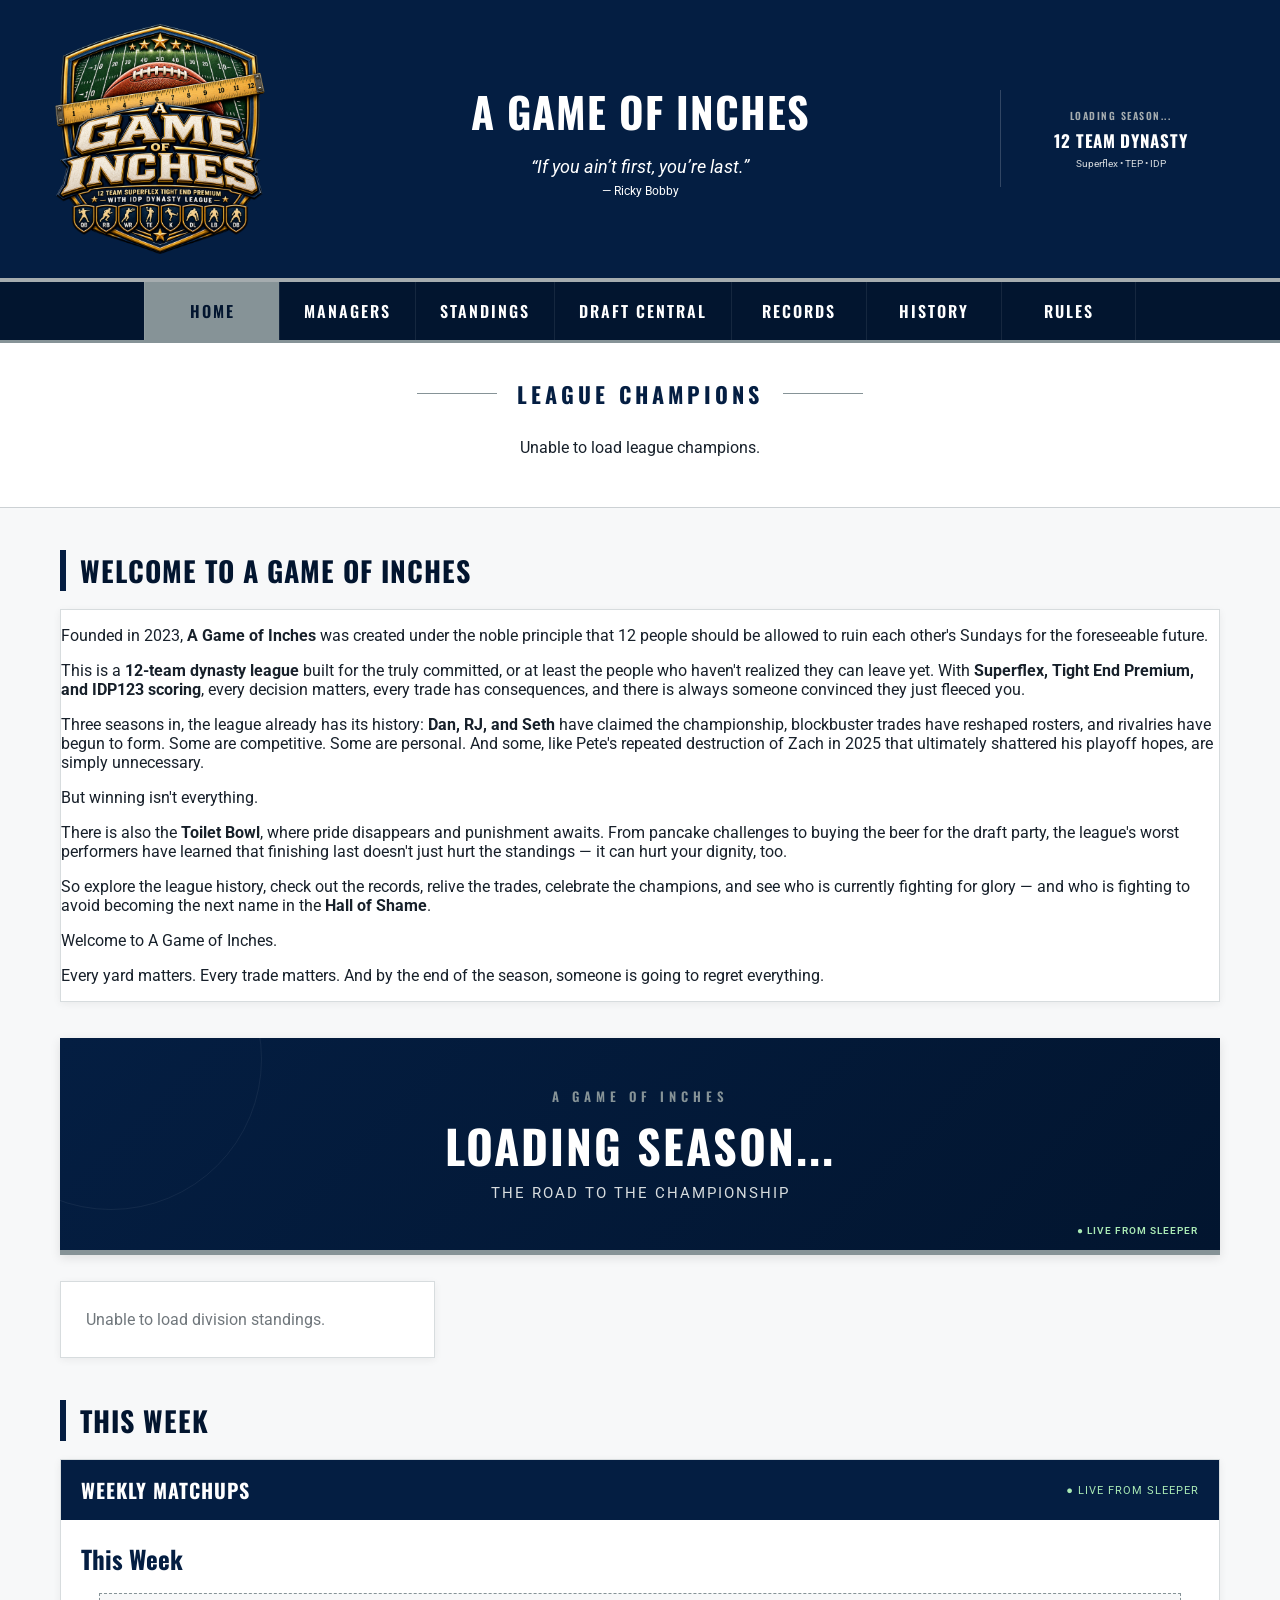
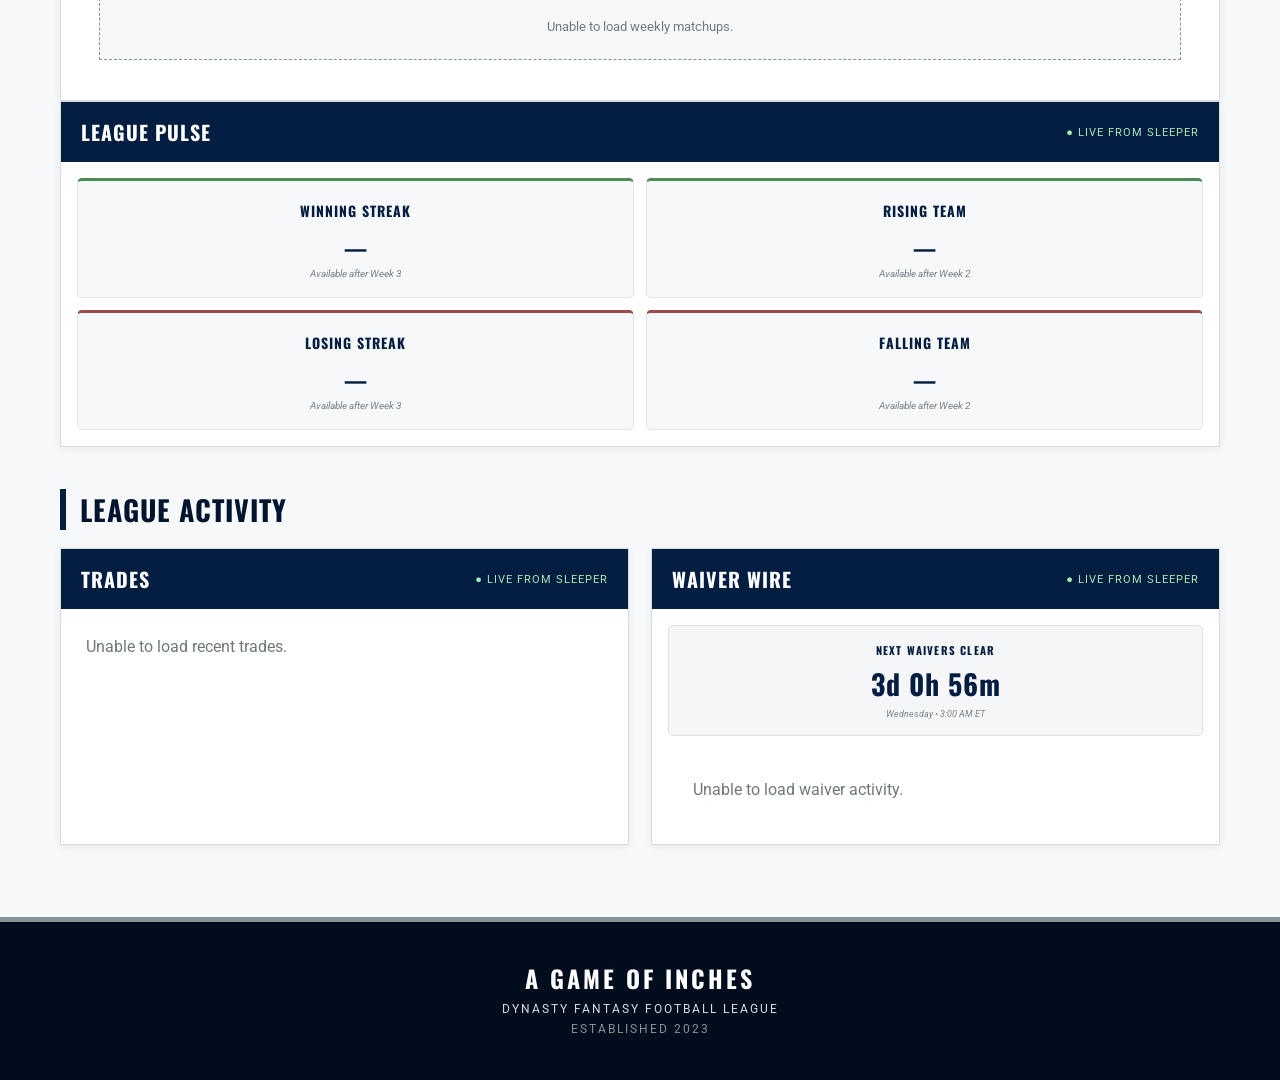
==== index.html @ 54d6c800 "Refactor mobile collapsible sections to cards Updated mobile collapsible sections to cards and adjus" ====
<!DOCTYPE html>
<html lang="en">

<head>
    <meta charset="UTF-8">
    <meta name="viewport" content="width=device-width, initial-scale=1.0">

    <title>A Game of Inches | Dynasty Fantasy Football</title>

<link rel="stylesheet" href="style.css?v=20260828">

<style>
/* ======================================================
   HOME — MOBILE COLLAPSIBLE CARDS
====================================================== */

.card-header-actions {
    display: flex;
    align-items: center;
    gap: 10px;
}

.mobile-card-collapse-button {
    display: none;
}


/* ======================================================
   MOBILE
====================================================== */

@media (max-width: 700px) {

    .mobile-content-collapsed {
        display: none !important;
    }


    .mobile-card-collapse-button {
        display: inline-flex;

        align-items: center;
        justify-content: center;

        width: 28px;
        height: 28px;

        padding: 0;

        flex-shrink: 0;

        background:
            rgba(
                255,
                255,
                255,
                .10
            );

        border:
            1px solid
            rgba(
                255,
                255,
                255,
                .25
            );

        border-radius: 3px;

        color: white;

        font-size: 10px;

        cursor: pointer;
    }


    .card-header-actions {
        gap: 7px;
    }


    .collapsible-card-header {
        gap: 8px;
    }

}
</style>

</head>

<body>

<!-- ======================================================
     LEAGUE HEADER
====================================================== -->

<header class="home-header">

    <div class="home-header-logo">

        <img
            src="images/agoi-logo.png"
            alt="A Game of Inches League Logo"
            class="home-logo"
        >

    </div>


    <div class="home-header-center">

        <h1>
            A Game of Inches
        </h1>

        <p class="home-quote">
            “If you ain’t first, you’re last.”
        </p>

        <span class="home-quote-source">
            — Ricky Bobby
        </span>

    </div>


    <div class="home-header-info">

        <span
            id="home-season-label"
            class="home-season-label"
        >
            Loading Season...
        </span>

        <strong>
            12 Team Dynasty
        </strong>

        <small>
            Superflex • TEP • IDP
        </small>

    </div>

</header>


<!-- ======================================================
     MAIN NAVIGATION
====================================================== -->

<nav class="main-nav">

    <a href="/" class="active">
        Home
    </a>

    <a href="/managers">
        Managers
    </a>

    <a href="/standings">
        Standings
    </a>

    <a href="/draft">
        Draft Central
    </a>

    <a href="/records">
        Records
    </a>

    <a href="/history">
        History
    </a>

    <a href="/rules">
        Rules
    </a>

</nav>


<!-- ======================================================
     CHAMPIONSHIP BANNERS
====================================================== -->

<section class="champions-section">

    <div class="champions-heading">

        <span class="champion-line"></span>

        <h2>
            League Champions
        </h2>

        <span class="champion-line"></span>

    </div>


    <div
        id="home-champion-banners"
        class="champion-banners"
    >

        <div class="champions-loading">
            Loading League Champions...
        </div>

    </div>

</section>


<!-- ======================================================
     MAIN CONTENT
====================================================== -->

<main>


    <!-- ==================================================
         WELCOME
    =================================================== -->

    <section class="welcome-section">

        <h2 class="section-title">
            Welcome to A Game of Inches
        </h2>

        <div class="card welcome-card">

            <p>
                Founded in 2023, <strong>A Game of Inches</strong> was created
                under the noble principle that 12 people should be allowed to
                ruin each other's Sundays for the foreseeable future.
            </p>

            <p>
                This is a <strong>12-team dynasty league</strong> built for the
                truly committed, or at least the people who haven't realized
                they can leave yet. With <strong>Superflex, Tight End Premium,
                and IDP123 scoring</strong>, every decision matters, every trade
                has consequences, and there is always someone convinced they
                just fleeced you.
            </p>

            <p>
                Three seasons in, the league already has its history:
                <strong>Dan, RJ, and Seth</strong> have claimed the championship,
                blockbuster trades have reshaped rosters, and rivalries have
                begun to form. Some are competitive. Some are personal. And
                some, like Pete's repeated destruction of Zach in 2025 that
                ultimately shattered his playoff hopes, are simply unnecessary.
            </p>

            <p>
                But winning isn't everything.
            </p>

            <p>
                There is also the <strong>Toilet Bowl</strong>, where pride
                disappears and punishment awaits. From pancake challenges to
                buying the beer for the draft party, the league's worst
                performers have learned that finishing last doesn't just hurt
                the standings — it can hurt your dignity, too.
            </p>

            <p>
                So explore the league history, check out the records, relive the
                trades, celebrate the champions, and see who is currently
                fighting for glory — and who is fighting to avoid becoming the
                next name in the <strong>Hall of Shame</strong>.
            </p>

            <p class="welcome-closing">
                Welcome to A Game of Inches.
            </p>

            <p class="welcome-tagline">
                Every yard matters. Every trade matters. And by the end of the
                season, someone is going to regret everything.
            </p>

        </div>

    </section>


    <!-- ==================================================
         CURRENT SEASON
    =================================================== -->

<section class="season-hero">

    <p class="season-label">
        A Game of Inches
    </p>

    <h2 id="season-hero-title">
        Loading Season...
    </h2>

    <p class="season-subtitle">
        The Road to the Championship
    </p>

    <span class="season-live-indicator">
        ● LIVE FROM SLEEPER
    </span>

</section>


    <!-- ==================================================
         ROAD TO THE CHAMPIONSHIP
    =================================================== -->

<section class="road-to-championship">


        <div
            id="home-division-standings"
            class="home-division-grid"
        >

            <div class="card">

                <p class="placeholder-text">
                    Loading division standings...
                </p>

            </div>

        </div>

    </section>


    <!-- ==================================================
         THIS WEEK
    =================================================== -->

    <section class="home-this-week">

        <h2 class="section-title">
            This Week
        </h2>


        <div class="this-week-layout">


            <!-- ==========================================
                 WEEKLY MATCHUPS
            =========================================== -->

            <div class="card this-week-matchups-card">

                <div class="card-header collapsible-card-header">

                    <h3>
                        Weekly Matchups
                    </h3>


                    <div class="card-header-actions">

                        <span class="live-indicator">
                            ● LIVE FROM SLEEPER
                        </span>

                        <button
                            type="button"
                            class="mobile-card-collapse-button"
                            data-collapse-target="weekly-matchups-content"
                            aria-expanded="true"
                            aria-label="Collapse Weekly Matchups"
                        >
                            ▲
                        </button>

                    </div>

                </div>


                <div
                    id="weekly-matchups-content"
                    class="mobile-collapsible-content"
                >

                    <div
                        id="home-week-number"
                        class="week-number"
                    >
                        Loading Week...
                    </div>


                    <div
                        id="home-matchups"
                        class="home-matchups"
                    >
                        Loading matchups...
                    </div>

                </div>

            </div>


            <!-- ==========================================
                 LEAGUE PULSE
            =========================================== -->

            <aside class="card league-pulse-card">

                <div class="card-header collapsible-card-header">

                    <h3>
                        League Pulse
                    </h3>


                    <div class="card-header-actions">

                        <span class="live-indicator">
                            ● LIVE FROM SLEEPER
                        </span>

                        <button
                            type="button"
                            class="mobile-card-collapse-button"
                            data-collapse-target="league-pulse-content"
                            aria-expanded="true"
                            aria-label="Collapse League Pulse"
                        >
                            ▲
                        </button>

                    </div>

                </div>


                <div
                    id="league-pulse-content"
                    class="mobile-collapsible-content"
                >

                    <div
                        id="home-league-pulse"
                        class="league-pulse-grid"
                    >

                        <!-- WINNING STREAK -->

                        <div class="league-pulse-item pulse-winning">

                            <span class="league-pulse-label">
                                Winning Streak
                            </span>

                            <strong class="league-pulse-value">
                                —
                            </strong>

                            <span class="league-pulse-detail">
                                Available after Week 3
                            </span>

                        </div>


                        <!-- RISING TEAM -->

                        <div class="league-pulse-item pulse-rising">

                            <span class="league-pulse-label">
                                Rising Team
                            </span>

                            <strong class="league-pulse-value">
                                —
                            </strong>

                            <span class="league-pulse-detail">
                                Available after Week 2
                            </span>

                        </div>


                        <!-- LOSING STREAK -->

                        <div class="league-pulse-item pulse-losing">

                            <span class="league-pulse-label">
                                Losing Streak
                            </span>

                            <strong class="league-pulse-value">
                                —
                            </strong>

                            <span class="league-pulse-detail">
                                Available after Week 3
                            </span>

                        </div>


                        <!-- FALLING TEAM -->

                        <div class="league-pulse-item pulse-falling">

                            <span class="league-pulse-label">
                                Falling Team
                            </span>

                            <strong class="league-pulse-value">
                                —
                            </strong>

                            <span class="league-pulse-detail">
                                Available after Week 2
                            </span>

                        </div>

                    </div>

                </div>

            </aside>

        </div>

    </section>


    <!-- ==================================================
         LEAGUE ACTIVITY
    =================================================== -->

    <section class="league-activity-section">

        <h2 class="section-title">
            League Activity
        </h2>


        <div class="grid">


            <!-- ==========================================
                 TRADES
            =========================================== -->

            <div class="card league-activity-card">

                <div class="card-header collapsible-card-header">

                    <h3>
                        Trades
                    </h3>


                    <div class="card-header-actions">

                        <span class="live-indicator">
                            ● LIVE FROM SLEEPER
                        </span>

                        <button
                            type="button"
                            class="mobile-card-collapse-button"
                            data-collapse-target="trades-content"
                            aria-expanded="true"
                            aria-label="Collapse Trades"
                        >
                            ▲
                        </button>

                    </div>

                </div>


                <div
                    id="trades-content"
                    class="mobile-collapsible-content"
                >

                    <div
                        id="home-trades"
                        class="home-transactions"
                    >

                        <p class="placeholder-text">
                            Loading recent trades...
                        </p>

                    </div>

                </div>

            </div>


            <!-- ==========================================
                 WAIVER WIRE
            =========================================== -->

            <div class="card league-activity-card">

                <div class="card-header collapsible-card-header">

                    <h3>
                        Waiver Wire
                    </h3>


                    <div class="card-header-actions">

                        <span class="live-indicator">
                            ● LIVE FROM SLEEPER
                        </span>

                        <button
                            type="button"
                            class="mobile-card-collapse-button"
                            data-collapse-target="waivers-content"
                            aria-expanded="true"
                            aria-label="Collapse Waivers"
                        >
                            ▲
                        </button>

                    </div>

                </div>


                <div
                    id="waivers-content"
                    class="mobile-collapsible-content"
                >

                    <!-- NEXT WAIVER COUNTDOWN -->

                    <div class="waiver-countdown">

                        <span class="waiver-countdown-label">
                            Next Waivers Clear
                        </span>

                        <strong
                            id="home-waiver-countdown"
                            class="waiver-countdown-time"
                        >
                            Calculating...
                        </strong>

                        <span class="waiver-countdown-schedule">
                            Wednesday • 3:00 AM ET
                        </span>

                    </div>


                    <!-- WAIVER / FREE AGENT ACTIVITY -->

                    <div
                        id="home-waivers"
                        class="home-transactions"
                    >

                        <p class="placeholder-text">
                            Loading recent waiver activity...
                        </p>

                    </div>

                </div>

            </div>

        </div>

    </section>
    
</main>


<!-- ======================================================
     FOOTER
====================================================== -->

<footer>

    <div class="footer-logo">
        A Game of Inches
    </div>

    <p>
        Dynasty Fantasy Football League
    </p>

    <p class="footer-season">
        Established 2023
    </p>

</footer>


<script src="league-data.js"></script>
<script src="script.js"></script>

<script>

document.addEventListener(
    'DOMContentLoaded',
    () => {

        const collapseButtons =
            document.querySelectorAll(
                '.mobile-card-collapse-button[data-collapse-target]'
            );


        collapseButtons.forEach(
            button => {

                button.addEventListener(
                    'click',
                    () => {

                        const targetId =
                            button.getAttribute(
                                'data-collapse-target'
                            );


                        const target =
                            document.getElementById(
                                targetId
                            );


                        if (
                            !target
                        ) {
                            return;
                        }


                        const isCollapsed =
                            target.classList.toggle(
                                'mobile-content-collapsed'
                            );


                        button.setAttribute(
                            'aria-expanded',
                            String(
                                !isCollapsed
                            )
                        );


                        button.textContent =
                            isCollapsed
                                ? '▼'
                                : '▲';


                        const expandedLabel =
                            button.getAttribute(
                                'aria-label'
                            );


                        if (
                            expandedLabel
                        ) {

                            const sectionName =
                                expandedLabel
                                    .replace(
                                        'Collapse ',
                                        ''
                                    )
                                    .replace(
                                        'Expand ',
                                        ''
                                    );


                            button.setAttribute(
                                'aria-label',
                                isCollapsed
                                    ? `Expand ${sectionName}`
                                    : `Collapse ${sectionName}`
                            );

                        }

                    }
                );

            }
        );

    }
);

</script>


</body>

</html>
---- style.css ----
@import url('https://fonts.googleapis.com/css2?family=Oswald:wght@400;500;600;700&family=Roboto:wght@400;500;700&display=swap');


/* ======================================================
   COLORS
====================================================== */

:root {

    --navy: #041E42;
    --dark-navy: #02152F;
    --deep-navy: #010D1D;

    --silver: #869397;
    --light-silver: #D7DCDE;

    --white: #FFFFFF;
    --off-white: #F7F8F9;

    --light-gray: #EEF0F2;
    --medium-gray: #CCD1D4;

    --text: #17202A;

}
/* ======================================================
   INTERNAL PAGE HEADER
====================================================== */

.page-header {

    background:
        linear-gradient(
            rgba(2, 21, 47, .97),
            rgba(4, 30, 66, .97)
        );

    color: white;

    text-align: center;

    padding: 30px 20px 26px;

    border-bottom:
        4px solid
        var(--silver);

}


.site-name {

    color: white;

    text-decoration: none;

    font-family: 'Oswald', sans-serif;

    font-size: 34px;

    font-weight: 700;

    letter-spacing: 3px;

    text-transform: uppercase;

}


.page-header p {

    margin: 5px 0 0;

    color: var(--light-silver);

    font-family: 'Oswald', sans-serif;

    font-size: 12px;

    letter-spacing: 4px;

    text-transform: uppercase;

}


/* ======================================================
   ACTIVE NAVIGATION
====================================================== */

.main-nav a.active {

    background: var(--silver);

    color: var(--dark-navy);

}


/* ======================================================
   PAGE TITLE
====================================================== */

.page-title {

    margin-bottom: 38px;

    padding: 40px;

    background: var(--navy);

    color: white;

    border-bottom:
        5px solid
        var(--silver);

}


.page-kicker {

    margin: 0 0 4px;

    color: var(--silver);

    font-family: 'Oswald', sans-serif;

    font-size: 12px;

    font-weight: 600;

    letter-spacing: 4px;

    text-transform: uppercase;

}


.page-title h1 {

    margin: 0;

    font-family: 'Oswald', sans-serif;

    font-size: 43px;

    letter-spacing: 2px;

    text-transform: uppercase;

}


.page-title > p:last-child {

    max-width: 720px;

    margin: 12px 0 0;

    color: var(--light-silver);

    line-height: 1.7;

}


/* ======================================================
   MANAGERS
====================================================== */

.managers-heading {

    display: flex;

    align-items: center;

    justify-content: space-between;

    gap: 20px;

}


.managers-live {

    padding: 7px 10px;

    background: var(--navy);

    color: #A9E9B4;

}


.managers-grid {

    display: grid;

    grid-template-columns:
        repeat(3, minmax(0, 1fr));

    gap: 22px;

}


.manager-card {

    overflow: hidden;

    background: white;

    border:
        1px solid
        var(--light-silver);

    border-top:
        5px solid
        var(--navy);

    box-shadow:
        0 3px 10px
        rgba(0,0,0,.08);

}


.manager-card-top {

    display: flex;

    align-items: center;

    gap: 16px;

    min-height: 115px;

    padding: 20px;

}


.manager-avatar {

    width: 72px;

    height: 72px;

    flex-shrink: 0;

    border-radius: 50%;

    border:
        3px solid
        var(--light-silver);

    object-fit: cover;

    background: var(--light-gray);

}


.manager-avatar-placeholder {

    display: flex;

    align-items: center;

    justify-content: center;

    background: var(--navy);

    color: white;

    font-family: 'Oswald', sans-serif;

    font-size: 27px;

    font-weight: 700;

}


.manager-identity {

    min-width: 0;

}


.manager-number {

    color: var(--silver);

    font-family: 'Oswald', sans-serif;

    font-size: 10px;

    font-weight: 600;

    letter-spacing: 2px;

}


.manager-identity h2 {

    margin: 4px 0;

    color: var(--navy);

    font-family: 'Oswald', sans-serif;

    font-size: 21px;

    line-height: 1.15;

    text-transform: uppercase;

}


.manager-identity p {

    margin: 0;

    color: #697178;

    font-size: 12px;

}


.manager-division {

    padding: 9px 20px;

    background: var(--light-gray);

    border-top:
        1px solid
        var(--light-silver);

    border-bottom:
        1px solid
        var(--light-silver);

    color: var(--navy);

    font-family: 'Oswald', sans-serif;

    font-size: 11px;

    font-weight: 600;

    letter-spacing: 1px;

    text-transform: uppercase;

}


/* ======================================================
   TROPHY CASE
====================================================== */

.trophy-case {

    min-height: 85px;

    padding: 14px 16px 18px;

    background: var(--dark-navy);

    color: white;

}


.trophy-case-title {

    margin-bottom: 12px;

    color: var(--light-silver);

    font-family: 'Oswald', sans-serif;

    font-size: 11px;

    font-weight: 600;

    letter-spacing: 2px;

    text-transform: uppercase;

}


/* ======================================================
   TROPHY BADGE LAYOUT
====================================================== */

.trophy-case-grid {

    display: flex;

    flex-wrap: wrap;

    align-items: flex-start;

    gap: 8px;

}


/* ======================================================
   SHARED TROPHY BANNER
====================================================== */

.trophy-badge {

    position: relative;

    min-width: 105px;

    height: 34px;

    display: inline-flex;

    align-items: center;

    justify-content: center;

    gap: 6px;

    padding: 0 14px 4px;

    font-family: 'Oswald', sans-serif;

    font-size: 13px;

    font-weight: 700;

    letter-spacing: .5px;

    text-transform: uppercase;

    clip-path: polygon(
        0 0,
        100% 0,
        100% 78%,
        50% 100%,
        0 78%
    );

    box-shadow:
        0 2px 4px
        rgba(0,0,0,.30);

}


/* ======================================================
   LEAGUE CHAMPIONSHIP — GOLD
====================================================== */

.championship-badge {

    background:
        linear-gradient(
            180deg,
            #E2B64F 0%,
            #C9972B 50%,
            #9B6D16 100%
        );

    border-top:
        2px solid
        #F4D477;

    color: var(--dark-navy);

    text-shadow:
        0 1px 0
        rgba(255,255,255,.25);

}


.championship-badge .trophy-icon {

    font-size: 14px;

}


/* ======================================================
   DIVISION CHAMPIONSHIP — SILVER
====================================================== */

.division-badge {

    background:
        linear-gradient(
            180deg,
            #E1E4E6 0%,
            #B0B7BA 50%,
            #858C90 100%
        );

    border-top:
        2px solid
        #F5F6F7;

    color: var(--dark-navy);

    text-shadow:
        0 1px 0
        rgba(255,255,255,.45);

}


/* ======================================================
   TROPHY TEXT
====================================================== */

.trophy-text {

    position: relative;

    top: -1px;

}


/* ======================================================
   EMPTY TROPHY CASE
====================================================== */

.empty-trophy-case {

    width: 100%;

    padding: 10px;

    border:
        1px dashed
        rgba(255,255,255,.20);

    color: var(--silver);

    font-family: 'Oswald', sans-serif;

    font-size: 10px;

    letter-spacing: 1px;

    text-align: center;

    text-transform: uppercase;

}

    font-family: 'Oswald', sans-serif;

    font-size: 14px;

    text-transform: uppercase;

}


/* ======================================================
   MANAGER STATS
====================================================== */

.manager-stats {

    display: grid;

    grid-template-columns:
        repeat(2, 1fr);

}


.manager-stat {

    min-height: 68px;

    display: flex;

    flex-direction: column;

    justify-content: center;

    padding: 12px 16px;

    border-bottom:
        1px solid
        var(--light-silver);

}


.manager-stat:nth-child(odd) {

    border-right:
        1px solid
        var(--light-silver);

}


.manager-stat span {

    margin-bottom: 4px;

    color: #7A8288;

    font-family: 'Oswald', sans-serif;

    font-size: 9px;

    letter-spacing: 1px;

    text-transform: uppercase;

}


.manager-stat strong {

    color: var(--navy);

    font-family: 'Oswald', sans-serif;

    font-size: 17px;

}


/* ======================================================
   MANAGER RECORDS
====================================================== */

.manager-records {

    padding: 5px 16px 16px;

}


.manager-records > div {

    display: flex;

    justify-content: space-between;

    gap: 15px;

    padding: 11px 0;

    border-bottom:
        1px solid
        var(--light-silver);

}


.manager-records > div:last-child {

    border-bottom: none;

}


.manager-records span {

    color: #777F85;

    font-size: 10px;

    text-transform: uppercase;

}


.manager-records strong {

    color: var(--navy);

    font-family: 'Oswald', sans-serif;

    font-size: 11px;

    text-align: right;

}


/* ======================================================
   LOADING / FORMER MANAGERS
====================================================== */

.manager-loading {

    grid-column: 1 / -1;

    padding: 50px;

    background: white;

    border:
        1px solid
        var(--light-silver);

    text-align: center;

    color: var(--silver);

    font-family: 'Oswald', sans-serif;

    letter-spacing: 2px;

    text-transform: uppercase;

}


.manager-error {

    color: #8B2424;

}


.former-managers-section {

    margin-top: 50px;

}


.former-managers-card {

    padding: 25px;

}


.former-managers-card p {

    margin: 0;

    color: #697178;

}


/* ======================================================
   MANAGER TABLET
====================================================== */

@media (max-width: 1000px) {

    .managers-grid {

        grid-template-columns:
            repeat(2, minmax(0, 1fr));

    }

}


/* ======================================================
   MANAGER MOBILE
====================================================== */

@media (max-width: 650px) {

    .managers-grid {

        grid-template-columns: 1fr;

    }


    .managers-heading {

        align-items: flex-start;

        flex-direction: column;

        margin-bottom: 15px;

    }


    .page-title {

        padding: 30px 22px;

    }


    .page-title h1 {

        font-size: 34px;

    }

}

/* ======================================================
   GLOBAL
====================================================== */

* {
    box-sizing: border-box;
}

html {
    scroll-behavior: smooth;
}

body {

    margin: 0;

    font-family: 'Roboto', Arial, sans-serif;

    background: var(--off-white);

    color: var(--text);

}


/* ======================================================
   LEAGUE HEADER
====================================================== */

.league-header {

    background:
        linear-gradient(
            rgba(2, 21, 47, 0.96),
            rgba(4, 30, 66, 0.96)
        );

    color: var(--white);

    text-align: center;

    padding:

        55px
        20px
        42px;

    border-bottom:

        5px
        solid
        var(--silver);

}


.league-title h1 {

    margin: 0;

    font-family: 'Oswald', sans-serif;

    font-size: 58px;

    font-weight: 700;

    letter-spacing: 4px;

    text-transform: uppercase;

}


.league-title p {

    margin:

        6px
        0
        0;

    color: var(--light-silver);

    font-family: 'Oswald', sans-serif;

    font-size: 17px;

    letter-spacing: 5px;

    text-transform: uppercase;

}


/* ======================================================
   QUOTE
====================================================== */

.league-quote {

    max-width: 700px;

    margin:

        32px
        auto
        0;

    padding-top: 24px;

    border-top:

        1px
        solid
        rgba(255,255,255,.22);

}


.league-quote blockquote {

    margin: 0;

    font-family: Georgia, serif;

    font-size: 24px;

    font-style: italic;

    color: white;

}


.league-quote span {

    display: block;

    margin-top: 10px;

    color: var(--silver);

    font-family: 'Oswald', sans-serif;

    text-transform: uppercase;

    letter-spacing: 2px;

    font-size: 13px;

}


/* ======================================================
   CHAMPIONSHIP SECTION
====================================================== */

.champions-section {

    background: var(--white);

    text-align: center;

    padding:

        35px
        20px
        50px;

    border-bottom:

        1px
        solid
        var(--medium-gray);

}


.champions-heading {

    display: flex;

    align-items: center;

    justify-content: center;

    gap: 20px;

    margin-bottom: 28px;

}


.champions-heading h2 {

    margin: 0;

    font-family: 'Oswald', sans-serif;

    font-size: 22px;

    letter-spacing: 4px;

    text-transform: uppercase;

    color: var(--navy);

}


.champion-line {

    width: 80px;

    height: 1px;

    background: var(--silver);

}


/* ======================================================
   HOME — LEAGUE CHAMPION BANNERS
====================================================== */

.champion-banners {
    display: flex;
    justify-content: center;
    align-items: flex-start;
    flex-wrap: wrap;

    gap: 28px;
}


/* ======================================================
   BANNER
====================================================== */

.champion-banner {
    position: relative;

    width: 185px;
    min-height: 285px;

    display: flex;
    flex-direction: column;
    align-items: center;

    padding:
        22px
        18px
        48px;

    background:
        linear-gradient(
            180deg,
            var(--navy) 0%,
            var(--dark-navy) 100%
        );

    color: white;

    border-top:
        4px solid
        var(--silver);

    box-shadow:
        0
        5px
        14px
        rgba(0,0,0,.18);

    clip-path:
        polygon(
            0 0,
            100% 0,
            100% 82%,
            50% 100%,
            0 82%
        );
}


/* ======================================================
   YEAR
====================================================== */

.banner-year {
    margin-bottom: 5px;

    color: white;

    font-family:
        'Oswald',
        sans-serif;

    font-size: 29px;
    font-weight: 700;

    letter-spacing: 2px;
}


/* ======================================================
   LEAGUE CHAMPION LABEL
====================================================== */

.banner-champion {
    margin-bottom: 16px;

    color:
        rgba(
            255,
            255,
            255,
            .48
        );

    font-family:
        'Oswald',
        sans-serif;

    font-size: 9px;
    font-weight: 600;

    letter-spacing: 2px;

    text-transform: uppercase;
}


/* ======================================================
   OWNER
====================================================== */

.banner-owner {
    margin-bottom: 11px;

    color: white;

    font-family:
        'Oswald',
        sans-serif;

    font-size: 25px;
    font-weight: 700;

    letter-spacing: 1.5px;

    text-transform: uppercase;
}


/* ======================================================
   TEAM NAME
====================================================== */

.banner-team {
    min-height: 42px;

    display: flex;
    align-items: center;
    justify-content: center;

    margin-bottom: 10px;

    color: var(--light-silver);

    font-family:
        'Oswald',
        sans-serif;

    font-size: 15px;
    font-weight: 600;

    line-height: 1.15;

    text-align: center;
    text-transform: uppercase;
}


/* ======================================================
   RECORD
====================================================== */

.banner-record {
    margin-top: auto;

    color: white;

    font-family:
        'Oswald',
        sans-serif;

    font-size: 18px;
    font-weight: 600;

    letter-spacing: 1px;
}


/* ======================================================
   STAR
====================================================== */

.banner-trophy {
    margin-top: 12px;

    color: white;

    font-size: 26px;
}


/* ======================================================
   MOBILE
====================================================== */

@media (max-width: 700px) {

    .champion-banners {
        gap: 16px;
    }


    .champion-banner {
        width: 145px;
        min-height: 235px;

        padding:
            18px
            12px
            38px;
    }


    .banner-year {
        font-size: 24px;
    }


    .banner-owner {
        font-size: 20px;
    }


    .banner-team {
        font-size: 12px;
    }


    .banner-record {
        font-size: 15px;
    }


    .banner-trophy {
        font-size: 21px;
    }

}

/* ======================================================
   NAVIGATION
====================================================== */

.main-nav {

    position: sticky;

    top: 0;

    z-index: 100;

    display: flex;

    justify-content: center;

    background: var(--dark-navy);

    border-bottom:

        3px
        solid
        var(--silver);

}


.main-nav a {

    min-width: 135px;

    padding:

        17px
        24px;

    color: white;

    text-align: center;

    text-decoration: none;

    font-family: 'Oswald', sans-serif;

    font-size: 16px;

    font-weight: 600;

    letter-spacing: 2px;

    text-transform: uppercase;

    border-left:

        1px
        solid
        rgba(255,255,255,.08);

}


.main-nav a:last-child {

    border-right:

        1px
        solid
        rgba(255,255,255,.08);

}


.main-nav a:hover {

    background: var(--silver);

    color: var(--dark-navy);

}


/* ======================================================
   MAIN CONTAINER
====================================================== */

main {

    max-width: 1200px;

    margin:

        32px
        auto;

    padding:

        0
        20px
        40px;

}


/* ======================================================
   SEASON HERO
====================================================== */

.season-hero {

    position: relative;

    overflow: hidden;

    background:

        linear-gradient(
            135deg,
            var(--navy),
            var(--dark-navy)
        );

    color: white;

    text-align: center;

    padding:

        48px
        25px;

    border-bottom:

        5px
        solid
        var(--silver);

    box-shadow:

        0
        3px
        10px
        rgba(0,0,0,.10);

}


.season-hero::before {

    content: "";

    position: absolute;

    width: 300px;

    height: 300px;

    border:

        1px
        solid
        rgba(255,255,255,.06);

    border-radius: 50%;

    left: -100px;

    top: -130px;

}


.season-label {

    margin: 0;

    color: var(--silver);

    font-family: 'Oswald', sans-serif;

    font-size: 13px;

    font-weight: 600;

    letter-spacing: 5px;

    text-transform: uppercase;

}


.season-hero h2 {

    margin:

        5px
        0;

    font-family: 'Oswald', sans-serif;

    font-size: 46px;

    font-weight: 700;

    letter-spacing: 2px;

    text-transform: uppercase;

}


.season-subtitle {

    margin: 0;

    color: var(--light-silver);

    font-size: 15px;

    letter-spacing: 2px;

    text-transform: uppercase;

}


/* ======================================================
   SECTION TITLES
====================================================== */

.section-title {

    margin:

        42px
        0
        18px;

    padding-left: 14px;

    border-left:

        6px
        solid
        var(--navy);

    font-family: 'Oswald', sans-serif;

    font-size: 28px;

    font-weight: 700;

    letter-spacing: 1px;

    text-transform: uppercase;

    color: var(--dark-navy);

}


/* ======================================================
   GRIDS
====================================================== */

.grid {

    display: grid;

    grid-template-columns:

        repeat(2, minmax(0, 1fr));

    gap: 22px;

}


/* ======================================================
   STANDARD CARDS
====================================================== */

.card {

    background: white;

    border:

        1px
        solid
        var(--light-silver);

    box-shadow:

        0
        2px
        8px
        rgba(0,0,0,.06);

    overflow: hidden;

}


.card-header {

    min-height: 58px;

    display: flex;

    align-items: center;

    justify-content: space-between;

    padding:

        15px
        20px;

    background: var(--navy);

    color: white;

}


.card-header h3 {

    margin: 0;

    font-family: 'Oswald', sans-serif;

    font-size: 20px;

    letter-spacing: 1px;

    text-transform: uppercase;

}


.card > h3 {

    padding:

        18px
        20px
        0;

    font-family: 'Oswald', sans-serif;

    color: var(--navy);

    text-transform: uppercase;

}


/* ======================================================
   LIVE INDICATOR
====================================================== */

.live-indicator {

    font-size: 11px;

    letter-spacing: 1px;

    color: #A9E9B4;

}


/* ======================================================
   STANDINGS
====================================================== */

.standings {

    width: 100%;

    border-collapse: collapse;

}


.standings th {

    padding:

        11px
        12px;

    background: var(--light-gray);

    color: var(--dark-navy);

    text-align: left;

    font-family: 'Oswald', sans-serif;

    font-size: 12px;

    letter-spacing: 1px;

    text-transform: uppercase;

}


.standings th:not(:first-child),
.standings td:not(:first-child) {

    text-align: center;

}


.standings td {

    padding:

        11px
        12px;

    border-bottom:

        1px
        solid
        #E3E6E8;

    font-size: 13px;

}


.standings tbody tr:hover {

    background: #F4F6F7;

}


.standings tbody tr:last-child td {

    border-bottom: none;

}


.standings tbody td:first-child {

    font-weight: 600;

    color: var(--navy);

}


.sleeper-note {

    padding:

        11px
        16px;

    background: #F5F6F7;

    border-top:

        1px
        solid
        var(--light-silver);

    color: #70777C;

    font-size: 10px;

    letter-spacing: 1px;

    text-align: right;

    text-transform: uppercase;

}

/* ======================================================
   ROAD TO THE CHAMPIONSHIP
====================================================== */

.home-section-heading {
    display: flex;
    align-items: center;
    justify-content: space-between;

    gap: 20px;
}


/* ======================================================
   DIVISION GRID
====================================================== */

.home-division-grid {
    display: grid;

    grid-template-columns:
        repeat(3, minmax(0, 1fr));

    gap: 18px;
}


/* ======================================================
   DIVISION CARD
====================================================== */

.division-standings-card {
    min-width: 0;
}


.division-standings-card .card-header {
    min-height: 52px;

    padding:
        13px
        16px;
}


.division-standings-card .card-header h3 {
    font-size: 17px;

    letter-spacing: 1.5px;
}


/* ======================================================
   DIVISION TABLE
====================================================== */

.division-table-scroll {
    width: 100%;

    overflow-x: auto;
}


.division-standings-table {
    width: 100%;

    border-collapse: collapse;
}


.division-standings-table th {
    padding:
        9px
        8px;

    background:
        var(--light-gray);

    color:
        var(--dark-navy);

    font-family:
        'Oswald',
        sans-serif;

    font-size: 11px;
    font-weight: 600;

    letter-spacing: .6px;

    text-align: center;

    text-transform: uppercase;
}


.division-standings-table th:nth-child(2) {
    text-align: left;
}


.division-standings-table td {
    padding:
        10px
        8px;

    border-bottom:
        1px solid
        #E3E6E8;

    color:
        #39434A;

    font-size: 12px;

    text-align: center;
}


.division-standings-table td:nth-child(2) {
    text-align: left;
}


.division-standings-table tbody tr:last-child td {
    border-bottom: none;
}


.division-standings-table tbody tr:hover {
    background:
        #F4F6F7;
}


/* ======================================================
   DIVISION RANK
====================================================== */

.division-rank {
    width: 28px;

    color:
        var(--silver) !important;

    font-family:
        'Oswald',
        sans-serif;

    font-size: 14px !important;

    font-weight: 700;
}


/* ======================================================
   TEAM NAME
====================================================== */

.division-team-name {
    color:
        var(--navy) !important;

    font-family:
        'Oswald',
        sans-serif;

    font-size: 11px !important;

    font-weight: 700;

    line-height: 1.2;
}


/* ======================================================
   PLAYOFF BADGES
====================================================== */

.playoff-badge {
    display: inline-block;

    padding:
        5px
        7px;

    border-radius: 3px;

    font-family:
        'Oswald',
        sans-serif;

    font-size: 9px;

    font-weight: 700;

    letter-spacing: .4px;

    line-height: 1.2;

    text-transform: uppercase;

    white-space: nowrap;
}


.playoff-bye {
    background:
        var(--navy);

    color:
        white;
}


.playoff-division {
    background:
        #DDE6F2;

    color:
        var(--navy);
}


.playoff-wildcard {
    background:
        #E7ECEF;

    color:
        #4B555C;
}


.playoff-toilet {
    background:
        #EFE3E3;

    color:
        #7A3030;
}

.playoff-toilet-bye {
    background:
        #E6D7D7;

    color:
        #6E2525;

    border:
        1px solid
        #C9A8A8;
}

/* ======================================================
   ROAD TO CHAMPIONSHIP — TABLET
====================================================== */

@media (max-width: 1000px) {

    .home-division-grid {
        grid-template-columns:
            1fr;
    }

}


/* ======================================================
   ROAD TO CHAMPIONSHIP — MOBILE
====================================================== */

@media (max-width: 650px) {

    .home-section-heading {
        align-items: flex-start;
        flex-direction: column;

        margin-bottom: 14px;
    }


    .division-standings-table th {
        font-size: 8px;
    }


    .division-standings-table td {
        font-size: 9px;
    }

}


/* ======================================================
   DIVISION OWNER / TEAM NAME
====================================================== */

.division-team-name {
    color: var(--navy) !important;

    font-family:
        'Oswald',
        sans-serif;

    line-height: 1.2;
}


.division-team-name strong {
    display: block;

    font-size: 15px;
    font-weight: 700;
}


.division-team-name span {
    display: block;

    margin-top: 4px;

    color: #777F85;

    font-family:
        'Roboto',
        sans-serif;

    font-size: 10px;
    font-weight: 400;
}

/* ======================================================
   WEEK / MATCHUPS
====================================================== */

.week-number {

    padding:

        20px
        20px
        8px;

    font-family: 'Oswald', sans-serif;

    font-size: 25px;

    font-weight: 700;

    color: var(--navy);

}


.matchup-placeholder {

    margin: 8px 20px 20px;

    padding: 25px;

    border:

        1px
        dashed
        var(--silver);

    background: var(--off-white);

    text-align: center;

    color: #737A80;

    font-size: 13px;

}


/* ======================================================
   PLACEHOLDER TEXT
====================================================== */

.placeholder-text {

    margin: 0;

    padding: 25px;

    color: #70777C;

    line-height: 1.6;

}


/* ======================================================
   RULES
====================================================== */

.feature-card {

    padding-bottom: 20px;

}


.feature-card p {

    padding:

        0
        20px;

    line-height: 1.7;

}


.coming-soon {

    display: inline-block;

    margin:

        5px
        20px;

    padding:

        7px
        11px;

    background: var(--light-gray);

    color: var(--navy);

    font-family: 'Oswald', sans-serif;

    font-size: 11px;

    letter-spacing: 1px;

    text-transform: uppercase;

}


/* ======================================================
   RECORDS
====================================================== */

.records-grid {

    display: grid;

    grid-template-columns:

        repeat(4, 1fr);

    gap: 16px;

}


.record-box {

    min-height: 125px;

    display: flex;

    flex-direction: column;

    justify-content: center;

    padding: 20px;

    background: white;

    border-top:

        4px
        solid
        var(--navy);

    box-shadow:

        0
        2px
        8px
        rgba(0,0,0,.06);

}


.record-label {

    margin-bottom: 10px;

    font-family: 'Oswald', sans-serif;

    font-size: 12px;

    color: var(--silver);

    letter-spacing: 1px;

    text-transform: uppercase;

}


.record-box strong {

    color: var(--navy);

    font-family: 'Oswald', sans-serif;

    font-size: 18px;

}


/* ======================================================
   LEAGUE INDEX
====================================================== */

.index-grid {

    display: grid;

    grid-template-columns:

        repeat(4, 1fr);

    gap: 16px;

}


.index-card {

    position: relative;

    min-height: 170px;

    padding: 24px;

    background: white;

    border:

        1px
        solid
        var(--light-silver);

    box-shadow:

        0
        2px
        8px
        rgba(0,0,0,.05);

    transition:

        transform .18s ease,
        box-shadow .18s ease;

}


.index-card:hover {

    transform: translateY(-4px);

    box-shadow:

        0
        7px
        16px
        rgba(0,0,0,.10);

}


.index-number {

    position: absolute;

    top: 13px;

    right: 15px;

    font-family: 'Oswald', sans-serif;

    font-size: 25px;

    font-weight: 700;

    color: #E2E5E7;

}


.index-card h3 {

    margin:

        14px
        0
        8px;

    color: var(--navy);

    font-family: 'Oswald', sans-serif;

    font-size: 20px;

    text-transform: uppercase;

}


.index-card p {

    margin: 0;

    color: #667078;

    font-size: 13px;

    line-height: 1.6;

}


/* ======================================================
   FOOTER
====================================================== */

footer {

    background: var(--deep-navy);

    color: var(--light-silver);

    text-align: center;

    padding:

        38px
        20px;

    border-top:

        5px
        solid
        var(--silver);

}


.footer-logo {

    color: white;

    font-family: 'Oswald', sans-serif;

    font-size: 24px;

    font-weight: 700;

    letter-spacing: 3px;

    text-transform: uppercase;

}


footer p {

    margin:

        6px
        0;

    font-size: 12px;

    letter-spacing: 2px;

    text-transform: uppercase;

}


.footer-season {

    color: var(--silver);

}


/* ======================================================
   TABLET
====================================================== */

@media (max-width: 900px) {

    .records-grid,
    .index-grid {

        grid-template-columns:

            repeat(2, 1fr);

    }

}


/* ======================================================
   MOBILE
====================================================== */

@media (max-width: 700px) {

    .league-title h1 {

        font-size: 39px;

        letter-spacing: 2px;

    }


    .league-title p {

        font-size: 12px;

        letter-spacing: 3px;

    }


    .league-quote blockquote {

        font-size: 19px;

    }


    .champion-banners {

        gap: 18px;

    }


    .champion-banner {

        width: 145px;

        height: 240px;

    }


    .banner-team {

        font-size: 17px;

    }


    .main-nav {

        position: static;

        flex-wrap: wrap;

    }


    .main-nav a {

        min-width: 50%;

        flex: 1;

        padding: 14px;

    }


    .grid {

        grid-template-columns: 1fr;

    }


    .records-grid,
    .index-grid {

        grid-template-columns: 1fr;

    }


    .season-hero h2 {

        font-size: 35px;

    }


    .champion-line {

        width: 35px;

    }

}
/* ======================================================
   MANAGER CARD LAYOUT REPAIR
====================================================== */

.manager-stats {

    display: grid;

    grid-template-columns:
        repeat(2, minmax(0, 1fr));

    width: 100%;

}


.manager-stat {

    min-height: 68px;

    display: flex;

    flex-direction: column;

    justify-content: center;

    padding: 12px 16px;

    border-bottom:
        1px solid
        var(--light-silver);

}


.manager-stat:nth-child(odd) {

    border-right:
        1px solid
        var(--light-silver);

}


.manager-stat span {

    margin-bottom: 4px;

    color: #7A8288;

    font-family: 'Oswald', sans-serif;

    font-size: 9px;

    letter-spacing: 1px;

    text-transform: uppercase;

}


.manager-stat strong {

    color: var(--navy);

    font-family: 'Oswald', sans-serif;

    font-size: 17px;

}


/* ======================================================
   TROPHY CASE — FINAL VERSION
====================================================== */

.trophy-case {

    min-height: 85px;

    padding: 14px 16px 18px;

    background: var(--dark-navy);

    color: white;

}


.trophy-case-title {

    margin-bottom: 12px;

    color: var(--light-silver);

    font-family: 'Oswald', sans-serif;

    font-size: 11px;

    font-weight: 600;

    letter-spacing: 2px;

    text-transform: uppercase;

}


.trophy-case-grid {

    display: flex;

    flex-wrap: wrap;

    align-items: flex-start;

    gap: 8px;

}


/* ======================================================
   TROPHY BANNERS
====================================================== */

.trophy-badge {

    position: relative;

    min-width: 105px;

    height: 34px;

    display: inline-flex;

    align-items: center;

    justify-content: center;

    gap: 6px;

    padding: 0 14px 4px;

    font-family: 'Oswald', sans-serif;

    font-size: 13px;

    font-weight: 700;

    letter-spacing: .5px;

    text-transform: uppercase;

    clip-path: polygon(
        0 0,
        100% 0,
        100% 78%,
        50% 100%,
        0 78%
    );

}


/* ======================================================
   LEAGUE CHAMPIONSHIP — GOLD
====================================================== */

.championship-badge {

    background:
        linear-gradient(
            180deg,
            #E2B64F 0%,
            #C9972B 50%,
            #9B6D16 100%
        );

    border-top:
        2px solid
        #F4D477;

    color: var(--dark-navy);

    text-shadow:
        0 1px 0
        rgba(255,255,255,.25);

}


.championship-badge .trophy-icon {

    font-size: 14px;

}


/* ======================================================
   DIVISION CHAMPIONSHIP — SILVER
====================================================== */

.division-badge {

    background:
        linear-gradient(
            180deg,
            #E1E4E6 0%,
            #B0B7BA 50%,
            #858C90 100%
        );

    border-top:
        2px solid
        #F5F6F7;

    color: var(--dark-navy);

    text-shadow:
        0 1px 0
        rgba(255,255,255,.45);

}


.trophy-text {

    position: relative;

    top: -1px;

}


/* ======================================================
   EMPTY TROPHY CASE
====================================================== */

.empty-trophy-case {

    width: 100%;

    padding: 10px;

    border:
        1px dashed
        rgba(255,255,255,.20);

    color: var(--silver);

    font-family: 'Oswald', sans-serif;

    font-size: 10px;

    letter-spacing: 1px;

    text-align: center;

    text-transform: uppercase;

}


/* ======================================================
   CAREER RECORDS
====================================================== */

.manager-records {

    padding: 5px 16px 16px;

}


.manager-records > div {

    display: flex;

    align-items: center;

    justify-content: space-between;

    gap: 15px;

    padding: 11px 0;

    border-bottom:
        1px solid
        var(--light-silver);

}


.manager-records > div:last-child {

    border-bottom: none;

}


.manager-records span {

    color: #777F85;

    font-size: 10px;

    text-transform: uppercase;

}


.manager-records strong {

    color: var(--navy);

    font-family: 'Oswald', sans-serif;

    font-size: 11px;

    text-align: right;

}


.manager-records strong small {

    display: block;

    margin-top: 2px;

    color: #777F85;

    font-size: 8px;

    font-weight: 400;

}


/* ======================================================
   MOBILE MANAGER STATS
====================================================== */

@media (max-width: 450px) {

    .manager-stats {

        grid-template-columns: 1fr;

    }


    .manager-stat:nth-child(odd) {

        border-right: none;

    }

}
/* ======================================================
   RECORDS PAGE
====================================================== */

.records-heading {

    display: flex;

    align-items: center;

    justify-content: space-between;

    gap: 20px;

}


.records-live {

    padding: 7px 10px;

    background: var(--navy);

    color: #A9E9B4;

}


/* ======================================================
   LEAGUE RECORD CARDS
====================================================== */

.league-records-grid {

    display: grid;

    grid-template-columns:
        repeat(4, minmax(0, 1fr));

    gap: 16px;

}


.league-record-card {

    min-height: 145px;

    display: flex;

    flex-direction: column;

    justify-content: center;

    padding: 20px;

    background: white;

    border:
        1px solid
        var(--light-silver);

    border-top:
        4px solid
        var(--navy);

    box-shadow:
        0 2px 8px
        rgba(0,0,0,.06);

}


.league-record-label {

    color: var(--silver);

    font-family:
        'Oswald',
        sans-serif;

    font-size: 11px;

    font-weight: 600;

    letter-spacing: 1px;

    text-transform: uppercase;

}


.league-record-value {

    margin: 7px 0;

    color: var(--navy);

    font-family:
        'Oswald',
        sans-serif;

    font-size: 31px;

    line-height: 1;

}


.league-record-holder {

    color: #697178;

    font-size: 11px;

    line-height: 1.5;

}


.record-loading {

    grid-column: 1 / -1;

    padding: 40px;

    background: white;

    border:
        1px solid
        var(--light-silver);

    color: var(--silver);

    font-family:
        'Oswald',
        sans-serif;

    text-align: center;

    letter-spacing: 2px;

    text-transform: uppercase;

}


/* ======================================================
   MANAGER RECORD TABLE
====================================================== */

.records-table-card {

    background: white;

    border:
        1px solid
        var(--light-silver);

    box-shadow:
        0 2px 8px
        rgba(0,0,0,.06);

}


.records-table-scroll {

    width: 100%;

    overflow-x: auto;

}


.manager-records-table {

    width: 100%;

    min-width: 1050px;

    border-collapse: collapse;

}


.manager-records-table th {

    padding:
        12px
        11px;

    background:
        var(--dark-navy);

    color: white;

    font-family:
        'Oswald',
        sans-serif;

    font-size: 10px;

    font-weight: 600;

    letter-spacing: 1px;

    text-align: center;

    text-transform: uppercase;

}


.manager-records-table th:first-child {

    text-align: left;

}


.manager-records-table td {

    padding:
        12px
        11px;

    border-bottom:
        1px solid
        var(--light-silver);

    color: #39434A;

    font-size: 12px;

    text-align: center;

}


.manager-records-table td:first-child {

    text-align: left;

}


.manager-records-table tbody tr:hover {

    background:
        var(--light-gray);

}


.manager-records-table tbody tr:last-child td {

    border-bottom: none;

}


.records-manager-name {

    color:
        var(--navy) !important;

    font-family:
        'Oswald',
        sans-serif;

    font-size:
        14px !important;

    font-weight: 700;

}


/* ======================================================
   CURRENT / FORMER MANAGER LABEL
====================================================== */

.manager-status {

    display: inline-block;

    min-width: 60px;

    padding:
        4px
        7px;

    font-family:
        'Oswald',
        sans-serif;

    font-size: 9px;

    font-weight: 600;

    letter-spacing: 1px;

    text-align: center;

    text-transform: uppercase;

}


.manager-status.current {

    background:
        var(--navy);

    color: white;

}


.manager-status.former {

    background:
        var(--light-gray);

    color:
        #6F777D;

    border:
        1px solid
        var(--medium-gray);

}


/* ======================================================
   RECORD NOTES
====================================================== */

.record-notes {

    padding: 22px 25px;

}


.record-notes p {

    margin:
        0
        0
        12px;

    color: #697178;

    font-size: 13px;

    line-height: 1.7;

}


.record-notes p:last-child {

    margin-bottom: 0;

}


/* ======================================================
   RECORD ERROR
====================================================== */

.records-error {

    color:
        #8B2424 !important;

}


/* ======================================================
   RECORDS TABLET
====================================================== */

@media (max-width: 1000px) {

    .league-records-grid {

        grid-template-columns:
            repeat(2, minmax(0, 1fr));

    }

}


/* ======================================================
   RECORDS MOBILE
====================================================== */

@media (max-width: 650px) {

    .league-records-grid {

        grid-template-columns:
            1fr;

    }


    .records-heading {

        align-items:
            flex-start;

        flex-direction:
            column;

        margin-bottom:
            15px;

    }

}
/* ======================================================
   STANDINGS PAGE
====================================================== */

.standings-page-table {

    width: 100%;

    min-width: 760px;

    border-collapse: collapse;

}


.standings-page-table th {

    padding:
        12px
        13px;

    background:
        var(--dark-navy);

    color: white;

    font-family:
        'Oswald',
        sans-serif;

    font-size: 10px;

    font-weight: 600;

    letter-spacing: 1px;

    text-align: center;

    text-transform: uppercase;

}


.standings-page-table th:nth-child(2),
.standings-page-table th:nth-child(3),
.standings-page-table th:nth-child(4) {

    text-align: left;

}


.standings-page-table td {

    padding:
        13px;

    border-bottom:
        1px solid
        var(--light-silver);

    color:
        #39434A;

    font-size:
        12px;

    text-align:
        center;

}


.standings-page-table td:nth-child(2),
.standings-page-table td:nth-child(3),
.standings-page-table td:nth-child(4) {

    text-align: left;

}


.standings-page-table tbody tr:hover {

    background:
        var(--light-gray);

}


.standings-page-table tbody tr:last-child td {

    border-bottom: none;

}


.standing-rank {

    width: 65px;

    color:
        var(--navy) !important;

    font-family:
        'Oswald',
        sans-serif;

    font-size:
        18px !important;

    font-weight:
        700;

}


.standings-team-name {

    color:
        var(--navy) !important;

    font-family:
        'Oswald',
        sans-serif;

    font-size:
        14px !important;

    font-weight:
        700;

    text-transform:
        uppercase;

}


/* ======================================================
   HEAD TO HEAD
====================================================== */

.head-to-head-note {

    margin:
        -6px
        0
        14px;

    color:
        #697178;

    font-size:
        12px;

}


.head-to-head-card {

    background:
        white;

    border:
        1px solid
        var(--light-silver);

    box-shadow:
        0 2px 8px
        rgba(0,0,0,.06);

}


.head-to-head-scroll {

    width: 100%;

    overflow-x: auto;

}


.head-to-head-table {

    width: 100%;

    min-width: 1200px;

    border-collapse:
        collapse;

}


.head-to-head-table th,
.head-to-head-table td {

    border:
        1px solid
        var(--light-silver);

}


/* ======================================================
   HEAD TO HEAD COLUMN HEADERS
====================================================== */

.h2h-corner {

    min-width:
        175px;

    padding:
        10px;

    background:
        var(--dark-navy);

    color:
        white;

    font-family:
        'Oswald',
        sans-serif;

    font-size:
        10px;

    letter-spacing:
        1px;

    text-align:
        left;

    text-transform:
        uppercase;

}


.h2h-manager-header {

    width:
        78px;

    min-width:
        78px;

    padding:
        8px
        4px;

    background:
        var(--dark-navy);

    color:
        white;

    font-family:
        'Oswald',
        sans-serif;

    font-size:
        9px;

    letter-spacing:
        .5px;

    text-align:
        center;

    text-transform:
        uppercase;

}


/* ======================================================
   HEAD TO HEAD ROW HEADERS
====================================================== */

.h2h-row-header {

    min-width:
        175px;

    padding:
        10px
        12px;

    background:
        #F5F6F7;

    text-align:
        left;

}


.h2h-owner {

    display:
        block;

    color:
        var(--navy);

    font-family:
        'Oswald',
        sans-serif;

    font-size:
        12px;

    font-weight:
        700;

}


.h2h-row-header small {

    display:
        block;

    margin-top:
        2px;

    color:
        #777F85;

    font-size:
        9px;

    font-weight:
        400;

}


/* ======================================================
   HEAD TO HEAD CELLS
====================================================== */

.head-to-head-table td {

    width:
        78px;

    height:
        52px;

    padding:
        5px;

    text-align:
        center;

    font-family:
        'Oswald',
        sans-serif;

    font-size:
        11px;

}


.h2h-self {

    background:
        var(--dark-navy);

    color:
        var(--silver);

}


.h2h-no-games {

    background:
        #F3F4F5;

    color:
        #A0A5A8;

}


.h2h-winning {

    background:
        #E6EEE8;

    color:
        #264D31;

}


.h2h-losing {

    background:
        #F3E6E6;

    color:
        #7A3030;

}


.h2h-even {

    background:
        #F2F0E7;

    color:
        #665D34;

}

/* ======================================================
   HEAD TO HEAD — COMPACT TABLE
====================================================== */

.head-to-head-table {
    width: 100%;
    table-layout: fixed;
}


/* Owner column */

.head-to-head-table .h2h-corner,
.head-to-head-table .h2h-row-header {
    width: 68px;
    min-width: 68px;
    max-width: 68px;
}


.head-to-head-table .h2h-row-header {
    padding:
        10px
        3px;

    white-space: nowrap;
}


.head-to-head-table .h2h-owner {
    font-size: 13px;
}


/* Manager matchup columns */

.head-to-head-table .h2h-manager-header,
.head-to-head-table td {
    width: auto;
    min-width: 0;
    padding:
        10px
        3px;
}


/* Head-to-head records */

.head-to-head-table td {
    font-size: 14px;
}

/* ======================================================
   STANDINGS MOBILE
====================================================== */

@media (max-width: 650px) {

    .head-to-head-note {

        line-height:
            1.6;

    }

}
/* ======================================================
   DRAFT CENTRAL
====================================================== */

.next-draft-card {

    padding: 35px;

    background:
        linear-gradient(
            135deg,
            var(--navy),
            var(--dark-navy)
        );

    color: white;

    text-align: center;

    border-bottom:
        5px solid
        var(--silver);

}


.next-draft-label {

    margin: 0;

    color: var(--silver);

    font-family:
        'Oswald',
        sans-serif;

    font-size: 12px;

    font-weight: 600;

    letter-spacing: 3px;

    text-transform: uppercase;

}


.next-draft-card h2 {

    margin:
        8px
        0;

    font-family:
        'Oswald',
        sans-serif;

    font-size: 34px;

    text-transform: uppercase;

}


.next-draft-card > p:last-child {

    max-width: 650px;

    margin:
        10px
        auto
        0;

    color: var(--light-silver);

    font-size: 13px;

    line-height: 1.6;

}


/* ======================================================
   DRAFT SECTION HEADER
====================================================== */

.draft-section-heading {

    display: flex;

    align-items: center;

    justify-content: space-between;

    gap: 20px;

}


.draft-season-select {

    padding:
        9px
        14px;

    border:
        1px solid
        var(--silver);

    background: white;

    color: var(--navy);

    font-family:
        'Oswald',
        sans-serif;

    font-weight: 600;

    text-transform: uppercase;

}


/* ======================================================
   DRAFT SUMMARY
====================================================== */

.draft-summary {

    display: grid;

    grid-template-columns:
        repeat(6, minmax(0, 1fr));

    background: white;

    border:
        1px solid
        var(--light-silver);

}


.draft-summary-item {

    min-height: 80px;

    display: flex;

    flex-direction: column;

    justify-content: center;

    padding: 14px;

    border-right:
        1px solid
        var(--light-silver);

    text-align: center;

}


.draft-summary-item:last-child {

    border-right: none;

}


.draft-summary-item span {

    color: var(--silver);

    font-family:
        'Oswald',
        sans-serif;

    font-size: 9px;

    letter-spacing: 1px;

    text-transform: uppercase;

}


.draft-summary-item strong {

    margin-top: 5px;

    color: var(--navy);

    font-family:
        'Oswald',
        sans-serif;

    font-size: 17px;

}


/* ======================================================
   DRAFT ORDER
====================================================== */

.draft-order-grid {

    display: grid;

    grid-template-columns:
        repeat(4, minmax(0, 1fr));

    gap: 12px;

}


.draft-order-card {

    min-height: 70px;

    display: flex;

    align-items: center;

    gap: 13px;

    padding: 13px;

    background: white;

    border:
        1px solid
        var(--light-silver);

    border-left:
        4px solid
        var(--navy);

}


.draft-order-number {

    min-width: 32px;

    color: var(--silver);

    font-family:
        'Oswald',
        sans-serif;

    font-size: 23px;

    font-weight: 700;

    text-align: center;

}


.draft-order-card strong {

    display: block;

    color: var(--navy);

    font-family:
        'Oswald',
        sans-serif;

    font-size: 13px;

    text-transform: uppercase;

}


.draft-order-card small {

    display: block;

    margin-top: 3px;

    color: #777F85;

    font-size: 10px;

}


/* ======================================================
   DRAFT BOARD
====================================================== */

.draft-board-card {

    background: white;

    border:
        1px solid
        var(--light-silver);

}


.draft-board-scroll {

    width: 100%;

    overflow-x: auto;

}


.draft-board {

    min-width: 1800px;

}


.draft-round-row {

    display: grid;

    grid-template-columns:
        75px repeat(12, minmax(135px, 1fr));

    border-bottom:
        1px solid
        var(--light-silver);

}


.draft-round-row:last-child {

    border-bottom: none;

}


.draft-round-label {

    min-height: 130px;

    display: flex;

    flex-direction: column;

    align-items: center;

    justify-content: center;

    background: var(--dark-navy);

    color: white;

}


.draft-round-label span {

    color: var(--silver);

    font-family:
        'Oswald',
        sans-serif;

    font-size: 8px;

    letter-spacing: 1px;

    text-transform: uppercase;

}


.draft-round-label strong {

    font-family:
        'Oswald',
        sans-serif;

    font-size: 27px;

}


/* ======================================================
   DRAFT PICK
====================================================== */

.draft-pick-card {

    min-height: 130px;

    display: flex;

    flex-direction: column;

    padding: 10px;

    border-right:
        1px solid
        var(--light-silver);

}


.draft-pick-number {

    color: var(--silver);

    font-family:
        'Oswald',
        sans-serif;

    font-size: 9px;

    font-weight: 600;

}


.draft-player-name {

    margin-top: 9px;

    color: var(--navy);

    font-family:
        'Oswald',
        sans-serif;

    font-size: 14px;

    line-height: 1.15;

    text-transform: uppercase;

}


.draft-player-detail {

    margin-top: 4px;

    color: #70777C;

    font-size: 9px;

    font-weight: 600;

}


.draft-picker {

    margin-top: auto;

    padding-top: 9px;

    color: var(--navy);

    font-size: 9px;

    font-weight: 600;

    line-height: 1.3;

}


.draft-pick-card small {

    margin-top: 2px;

    color: #8A9196;

    font-size: 8px;

}


.draft-pick-empty {

    background:
        var(--light-gray);

    color:
        var(--silver);

}


/* ======================================================
   DRAFT EMPTY / ERROR
====================================================== */

.draft-empty,
.draft-error {

    grid-column: 1 / -1;

    padding: 30px;

    background: white;

    color: var(--silver);

    font-family:
        'Oswald',
        sans-serif;

    text-align: center;

    letter-spacing: 1px;

    text-transform: uppercase;

}


.draft-error {

    color: #8B2424;

}


/* ======================================================
   DRAFT TABLET
====================================================== */

@media (max-width: 1000px) {

    .draft-summary {

        grid-template-columns:
            repeat(3, 1fr);

    }


    .draft-summary-item:nth-child(3) {

        border-right: none;

    }


    .draft-order-grid {

        grid-template-columns:
            repeat(2, 1fr);

    }

}


/* ======================================================
   DRAFT MOBILE
====================================================== */

@media (max-width: 650px) {

    .draft-section-heading {

        align-items: flex-start;

        flex-direction: column;

    }


    .draft-summary {

        grid-template-columns:
            repeat(2, 1fr);

    }


    .draft-order-grid {

        grid-template-columns: 1fr;

    }


    .next-draft-card {

        padding:
            28px
            18px;

    }


    .next-draft-card h2 {

        font-size: 27px;

    }

}
/* ======================================================
   HISTORY PAGE — FINAL VISUAL OVERRIDES
====================================================== */


/* ======================================================
   CHAMPION PENNANTS
====================================================== */

.history-champions {

    display: grid;

    grid-template-columns:
        repeat(3, minmax(0, 1fr));

    gap: 24px;

    max-width: 760px;

    margin: 0 auto;

}


.history-champion-pennant {

    position: relative;

    min-height: 245px;

    display: flex;

    flex-direction: column;

    align-items: center;

    justify-content: flex-start;

    padding:
        24px
        18px
        48px;

    background:
        linear-gradient(
            180deg,
            #F0C967 0%,
            #D7A632 45%,
            #A97818 100%
        );

    color:
        var(--dark-navy);

    text-align: center;

    clip-path: polygon(
        0 0,
        100% 0,
        100% 82%,
        50% 100%,
        0 82%
    );

    box-shadow:
        0 6px 14px
        rgba(0,0,0,.16);

}


.history-champion-pennant::before {

    content: '';

    position: absolute;

    top: 7px;

    left: 8px;

    right: 8px;

    height: 2px;

    background:
        rgba(255,255,255,.45);

}


.history-pennant-year {

    font-family:
        'Oswald',
        sans-serif;

    font-size: 36px;

    font-weight: 700;

    line-height: 1;

}


.history-pennant-trophy {

    margin:
        8px
        0
        4px;

    font-size: 25px;

}


.history-pennant-title {

    font-family:
        'Oswald',
        sans-serif;

    font-size: 11px;

    font-weight: 700;

    letter-spacing: 2px;

    text-transform: uppercase;

}


.history-pennant-team {

    margin-top: 18px;

    font-family:
        'Oswald',
        sans-serif;

    font-size: 17px;

    font-weight: 700;

    line-height: 1.25;

    text-transform: uppercase;

}


.history-pennant-owner {

    margin-top: 7px;

    font-size: 11px;

    font-weight: 600;

    letter-spacing: .5px;

}


/* ======================================================
   SEASON ARCHIVE HEADER
====================================================== */

.history-section-heading {

    display: flex;

    align-items: center;

    justify-content: space-between;

    gap: 18px;

    margin-bottom: 14px;

}


.history-season-content {

    overflow: hidden;

    background: white;

    border:
        1px solid
        var(--light-silver);

    border-top:
        4px solid
        var(--navy);

    box-shadow:
        0 4px 14px
        rgba(0,0,0,.08);

}


.history-season-header {

    padding:
        38px
        30px;

    background:
        linear-gradient(
            135deg,
            var(--navy),
            var(--dark-navy)
        );

    color: white;

    text-align: center;

}


.history-season-header span {

    display: block;

    color:
        var(--silver);

    font-family:
        'Oswald',
        sans-serif;

    font-size: 11px;

    font-weight: 600;

    letter-spacing: 3px;

    text-transform: uppercase;

}


.history-season-header h2 {

    margin:
        9px
        0
        5px;

    font-family:
        'Oswald',
        sans-serif;

    font-size: 38px;

    line-height: 1.05;

    text-transform: uppercase;

}


.history-season-header p {

    margin: 0;

    color:
        var(--light-silver);

    font-size: 11px;

    font-weight: 600;

    letter-spacing: 2px;

    text-transform: uppercase;

}


/* ======================================================
   PODIUM
====================================================== */

.history-podium {

    display: grid;

    grid-template-columns:
        1.15fr 1fr 1fr;

    gap: 0;

    background:
        var(--light-silver);

}


.history-podium-card {

    position: relative;

    min-height: 145px;

    display: flex;

    flex-direction: column;

    justify-content: center;

    padding:
        24px
        20px;

    background: white;

    text-align: center;

}


.history-podium-card + .history-podium-card {

    border-left:
        1px solid
        var(--light-silver);

}


.history-podium-card.champion {

    background:
        linear-gradient(
            180deg,
            #FFF6D7,
            #F2DE9B
        );

}


.history-podium-card.champion::before {

    content: '★';

    position: absolute;

    top: 13px;

    left: 50%;

    transform:
        translateX(-50%);

    color:
        #B9891D;

    font-size: 20px;

}


.history-podium-card span {

    margin-top: 10px;

    color:
        var(--silver);

    font-family:
        'Oswald',
        sans-serif;

    font-size: 9px;

    font-weight: 600;

    letter-spacing: 1.5px;

    text-transform: uppercase;

}


.history-podium-card strong {

    margin-top: 6px;

    color:
        var(--navy);

    font-family:
        'Oswald',
        sans-serif;

    font-size: 18px;

    line-height: 1.2;

    text-transform: uppercase;

}


.history-podium-card small {

    margin-top: 5px;

    color:
        #747B80;

    font-size: 10px;

}


/* ======================================================
   HISTORY SUBHEADERS
====================================================== */

.history-subtitle {

    margin:
        32px
        24px
        14px;

    padding-left: 10px;

    border-left:
        4px solid
        var(--navy);

    color:
        var(--navy);

    font-family:
        'Oswald',
        sans-serif;

    font-size: 17px;

    font-weight: 700;

    letter-spacing: 1px;

    text-transform: uppercase;

}


/* ======================================================
   SEASON LEADER CARDS
====================================================== */

.history-leaders-grid {

    display: grid;

    grid-template-columns:
        repeat(3, minmax(0, 1fr));

    gap: 14px;

    padding:
        0
        24px;

}


.history-leaders-grid .league-record-card {

    min-height: 125px;

    justify-content: center;

    border-top:
        4px solid
        var(--navy);

    box-shadow:
        0 2px 8px
        rgba(0,0,0,.05);

}


.history-leaders-grid .league-record-label {

    font-size: 10px;

}


.history-leaders-grid .league-record-value {

    margin:
        6px
        0;

    font-size: 28px;

}


.history-leaders-grid .league-record-holder {

    font-size: 10px;

}


/* ======================================================
   HISTORY STANDINGS
====================================================== */

.history-season-content .records-table-card {

    margin:
        0
        24px
        8px;

    border:
        1px solid
        var(--light-silver);

    box-shadow: none;

}


.history-standings-table {

    width: 100%;

    min-width: 700px;

    border-collapse: collapse;

}


.history-standings-table th {

    padding:
        12px
        13px;

    background:
        var(--dark-navy);

    color: white;

    font-family:
        'Oswald',
        sans-serif;

    font-size: 9px;

    font-weight: 600;

    letter-spacing: 1px;

    text-align: center;

    text-transform: uppercase;

}


.history-standings-table th:nth-child(2),
.history-standings-table th:nth-child(3) {

    text-align: left;

}


.history-standings-table td {

    padding:
        12px
        13px;

    border-bottom:
        1px solid
        var(--light-silver);

    color:
        #3E474D;

    font-size: 11px;

    text-align: center;

}


.history-standings-table td:nth-child(2),
.history-standings-table td:nth-child(3) {

    text-align: left;

}


.history-standings-table tbody tr:hover {

    background:
        var(--light-gray);

}


.history-standings-table tbody tr:last-child td {

    border-bottom: none;

}


.history-team-name {

    color:
        var(--navy) !important;

    font-family:
        'Oswald',
        sans-serif;

    font-size:
        13px !important;

    font-weight: 700;

    text-transform: uppercase;

}


/* ======================================================
   DRAFT ARCHIVE LINK
====================================================== */

.history-draft-link {

    padding:
        18px
        24px
        26px;

    text-align: right;

}


.history-draft-link a {

    display: inline-block;

    padding:
        9px
        14px;

    background:
        var(--navy);

    color: white;

    font-family:
        'Oswald',
        sans-serif;

    font-size: 11px;

    font-weight: 700;

    letter-spacing: .5px;

    text-decoration: none;

    text-transform: uppercase;

}


.history-draft-link a:hover {

    background:
        var(--dark-navy);

}


/* ======================================================
   HISTORY RESPONSIVE
====================================================== */

@media (max-width: 850px) {

    .history-champions {

        grid-template-columns:
            repeat(2, minmax(0, 1fr));

    }


    .history-podium {

        grid-template-columns:
            1fr;

    }


    .history-podium-card + .history-podium-card {

        border-left: none;

        border-top:
            1px solid
            var(--light-silver);

    }


    .history-leaders-grid {

        grid-template-columns:
            1fr;

    }

}


@media (max-width: 550px) {

    .history-champions {

        grid-template-columns:
            1fr;

        max-width: 280px;

    }


    .history-section-heading {

        align-items:
            flex-start;

        flex-direction:
            column;

    }


    .history-season-header h2 {

        font-size: 29px;

    }

}
/* ======================================================
   HISTORY PODIUM - GOLD / SILVER / BRONZE
====================================================== */

.history-podium {

    display: grid;

    grid-template-columns:
        repeat(3, minmax(0, 1fr));

    gap: 14px;

    padding: 18px 24px 6px;

    background: white;

}


.history-podium-card {

    position: relative;

    min-height: 155px;

    display: flex;

    flex-direction: column;

    align-items: center;

    justify-content: center;

    padding: 22px 18px;

    text-align: center;

    border: 1px solid rgba(0,0,0,.08);

    box-shadow:
        0 3px 8px
        rgba(0,0,0,.08);

}


.history-podium-icon {

    margin-bottom: 7px;

    font-size: 30px;

    line-height: 1;

}


.history-podium-card span {

    font-family:
        'Oswald',
        sans-serif;

    font-size: 10px;

    font-weight: 700;

    letter-spacing: 1.5px;

    text-transform: uppercase;

}


.history-podium-card strong {

    margin-top: 6px;

    color: var(--navy);

    font-family:
        'Oswald',
        sans-serif;

    font-size: 18px;

    line-height: 1.2;

    text-transform: uppercase;

}


.history-podium-card small {

    margin-top: 5px;

    color: #60686D;

    font-size: 10px;

}


/* ======================================================
   CHAMPION - GOLD
====================================================== */

.history-podium-champion {

    background:
        linear-gradient(
            180deg,
            #FFF7DE 0%,
            #F1D992 100%
        );

    border-color:
        #D6A52C;

}


.history-podium-champion .history-podium-icon {

    filter:
        sepia(1)
        saturate(4)
        hue-rotate(355deg)
        brightness(.95);

}


.history-podium-champion span {

    color: #9B6A08;

}


/* ======================================================
   RUNNER-UP - SILVER
====================================================== */

.history-podium-runnerup {

    background:
        linear-gradient(
            180deg,
            #F6F7F8 0%,
            #D8DDE0 100%
        );

    border-color:
        #A5ACAF;

}


.history-podium-runnerup .history-podium-icon {

    filter:
        grayscale(1)
        brightness(1.35);

}


.history-podium-runnerup span {

    color: #687075;

}


/* ======================================================
   THIRD PLACE - BRONZE
====================================================== */

.history-podium-third {

    background:
        linear-gradient(
            180deg,
            #F7E3D2 0%,
            #D8A071 100%
        );

    border-color:
        #B66A2B;

}


.history-podium-third .history-podium-icon {

    filter:
        sepia(1)
        saturate(5)
        hue-rotate(345deg)
        brightness(.8);

}


.history-podium-third span {

    color: #9B531E;

}


/* ======================================================
   MOBILE
====================================================== */

@media (max-width: 750px) {

    .history-podium {

        grid-template-columns: 1fr;

    }

}
/* ======================================================
   MANAGER TROPHY CASE — PODIUM COLORS
====================================================== */


/* ======================================================
   SHARED PODIUM TROPHIES
====================================================== */

.championship-badge,
.runnerup-badge,
.third-place-badge {

    min-width: 112px;

}


.championship-badge .trophy-icon,
.runnerup-badge .trophy-icon,
.third-place-badge .trophy-icon {

    font-size: 14px;

}


/* ======================================================
   LEAGUE CHAMPION — GOLD
====================================================== */

.championship-badge {

    background:
        linear-gradient(
            180deg,
            #F1C95D 0%,
            #D4A32D 50%,
            #A87413 100%
        );

    border-top:
        2px solid
        #FFE294;

    color:
        var(--dark-navy);

    text-shadow:
        0 1px 0
        rgba(255,255,255,.30);

}


/* ======================================================
   RUNNER-UP — SILVER
====================================================== */

.runnerup-badge {

    background:
        linear-gradient(
            180deg,
            #F2F4F5 0%,
            #C8CDD0 48%,
            #92999D 100%
        );

    border-top:
        2px solid
        #FFFFFF;

    color:
        var(--dark-navy);

    text-shadow:
        0 1px 0
        rgba(255,255,255,.55);

}


.runnerup-badge .trophy-icon {

    filter:
        grayscale(1)
        brightness(1.25);

}


/* ======================================================
   THIRD PLACE — BRONZE
====================================================== */

.third-place-badge {

    background:
        linear-gradient(
            180deg,
            #DFA36E 0%,
            #B97035 50%,
            #854718 100%
        );

    border-top:
        2px solid
        #F0C29D;

    color:
        #FFFFFF;

    text-shadow:
        0 1px 1px
        rgba(0,0,0,.25);

}


.third-place-badge .trophy-icon {

    filter:
        sepia(1)
        saturate(4)
        hue-rotate(340deg)
        brightness(.82);

}


/* ======================================================
   DIVISION CHAMPION — COWBOYS BLUE / WHITE
====================================================== */

.division-badge {

    background:
        linear-gradient(
            180deg,
            #174A82 0%,
            #0B315C 55%,
            #041E42 100%
        );

    border-top:
        2px solid
        #D8DFE5;

    color:
        #FFFFFF;

    text-shadow:
        0 1px 1px
        rgba(0,0,0,.25);

}


.division-star {

    color:
        #FFFFFF;

    font-size:
        13px;

    line-height:
        1;

}
/* ======================================================
   TROPHY CASE — UNIFORM 3-COLUMN LAYOUT
====================================================== */

.trophy-case-grid {

    display: grid;

    grid-template-columns:
        repeat(3, minmax(0, 1fr));

    gap: 10px;

    width: 100%;

    align-items: start;

}


/*
 * Every accolade occupies exactly one grid cell.
 * This overrides the old min-width behavior that
 * caused some rows to fit only two badges.
 */

.trophy-badge {

    width: 100%;

    min-width: 0;

    box-sizing: border-box;

    padding:
        0
        7px
        4px;

    justify-content: center;

}


/*
 * Remove the special wider minimum used by
 * podium trophies.
 */

.championship-badge,
.runnerup-badge,
.third-place-badge,
.division-badge {

    min-width: 0;

}


/*
 * Keep the text on one line.
 */

.trophy-text {

    white-space: nowrap;

    font-size: 12px;

}


/* ======================================================
   TROPHY CASE — SMALLER SCREENS
====================================================== */

@media (max-width: 1150px) {

    .trophy-case-grid {

        grid-template-columns:
            repeat(2, minmax(0, 1fr));

    }

}


@media (max-width: 650px) {

    .trophy-case-grid {

        grid-template-columns:
            repeat(2, minmax(0, 1fr));

    }

}
/* ======================================================
   DIVISION CHAMPION — BLUE WITH WHITE OUTLINE
====================================================== */

.division-badge {

    background:
        linear-gradient(
            180deg,
            #1760A8 0%,
            #0C4A87 50%,
            #063568 100%
        );

    color: #FFFFFF;

    border: none;

    border-top: none;

    text-shadow:
        0 1px 1px
        rgba(0, 0, 0, .35);

    box-shadow:
        inset 0 0 0 2px #FFFFFF;

}


/* Make absolutely sure the text remains white */

.division-badge .trophy-text {

    color: #FFFFFF;

}


/* White division star */

.division-badge .division-star {

    color: #FFFFFF;

}
/* ======================================================
   DIVISION CHAMPION — BLUE WITH TRUE WHITE OUTLINE
====================================================== */

.division-badge {

    position: relative;

    background:
        linear-gradient(
            180deg,
            #1760A8 0%,
            #0C4A87 50%,
            #063568 100%
        );

    color: #FFFFFF;

    border: none;

    text-shadow:
        0 1px 1px
        rgba(0, 0, 0, .35);

    clip-path: polygon(
        0 0,
        100% 0,
        100% 78%,
        50% 100%,
        0 78%
    );

    overflow: visible;

}


/* White outline layer */

.division-badge::before {

    content: "";

    position: absolute;

    inset: 0;

    background: #FFFFFF;

    clip-path: polygon(
        0 0,
        100% 0,
        100% 78%,
        50% 100%,
        0 78%
    );

    z-index: -2;

}


/* Slightly smaller blue interior */

.division-badge::after {

    content: "";

    position: absolute;

    top: 3px;
    left: 3px;
    right: 3px;
    bottom: 3px;

    background:
        linear-gradient(
            180deg,
            #1760A8 0%,
            #0C4A87 50%,
            #063568 100%
        );

    clip-path: polygon(
        0 0,
        100% 0,
        100% 78%,
        50% 100%,
        0 78%
    );

    z-index: -1;

}


/* Keep text and star above both layers */

.division-badge .trophy-text,
.division-badge .division-star {

    position: relative;

    z-index: 1;

    color: #FFFFFF;

}
/* ======================================================
   HALL OF SHAME
====================================================== */

.hall-of-shame-title {
    margin-bottom: 8px;
}

.hall-of-shame-intro {
    max-width: 620px;

    margin:
        0
        0
        18px;

    color: #747C82;

    font-size: 11px;
    line-height: 1.6;
}

.hall-of-shame-grid {
    display: grid;

    grid-template-columns:
        repeat(3, minmax(0, 1fr));

    gap: 18px;
}


/* ======================================================
   TOILET BOWL BANNERS
====================================================== */

.shame-card {
    position: relative;

    min-height: 205px;

    display: flex;
    flex-direction: column;
    align-items: center;
    justify-content: center;

    padding:
        22px
        18px
        34px;

    background:
        linear-gradient(
            180deg,
            #9A6A3A 0%,
            #754820 50%,
            #4E2D13 100%
        );

    color: #FFFFFF;

    text-align: center;

    clip-path: polygon(
        0 0,
        100% 0,
        100% 84%,
        50% 100%,
        0 84%
    );

    box-shadow:
        0 5px 12px
        rgba(0, 0, 0, .18);
}


/* Subtle highlight across top */

.shame-card::before {
    content: "";

    position: absolute;

    top: 6px;
    left: 8px;
    right: 8px;

    height: 2px;

    background:
        rgba(255, 255, 255, .25);
}


/* ======================================================
   YEAR
====================================================== */

.shame-year {
    color: #F4E4D0;

    font-family:
        'Oswald',
        sans-serif;

    font-size: 28px;
    font-weight: 700;

    line-height: 1;
}


/* ======================================================
   TOILET
====================================================== */

.shame-icon {
    margin:
        8px
        0
        5px;

    font-size: 34px;

    line-height: 1;
}


/* ======================================================
   TOILET BOWL LABEL
====================================================== */

.shame-label {
    color: #F4E4D0;

    font-family:
        'Oswald',
        sans-serif;

    font-size: 10px;
    font-weight: 700;

    letter-spacing: 2px;

    text-transform: uppercase;
}


/* ======================================================
   TEAM
====================================================== */

.shame-team {
    margin-top: 12px;

    color: #FFFFFF;

    font-family:
        'Oswald',
        sans-serif;

    font-size: 17px;
    font-weight: 700;

    line-height: 1.2;

    text-transform: uppercase;
}


/* ======================================================
   MANAGER
====================================================== */

.shame-owner {
    margin-top: 5px;

    color: #E8D4BE;

    font-size: 10px;
    font-weight: 600;
}


/* ======================================================
   LAST PLACE LABEL
====================================================== */

.shame-footer {
    margin-top: 12px;

    padding:
        4px
        9px;

    background:
        rgba(0, 0, 0, .18);

    color: #F4E4D0;

    font-family:
        'Oswald',
        sans-serif;

    font-size: 8px;
    font-weight: 600;

    letter-spacing: 1.5px;

    text-transform: uppercase;
}


/* ======================================================
   EMPTY / ERROR
====================================================== */

.hall-of-shame-empty {
    grid-column:
        1 / -1;

    padding: 25px;

    border:
        1px dashed
        var(--silver);

    color:
        var(--silver);

    font-family:
        'Oswald',
        sans-serif;

    text-align: center;

    text-transform: uppercase;
}


/* ======================================================
   MOBILE
====================================================== */

@media (max-width: 750px) {

    .hall-of-shame-grid {
        grid-template-columns: 1fr;
    }

}
/* ======================================================
   HISTORY HONOR SIZE HIERARCHY
====================================================== */


/* League Champions — primary banners */

.history-champions {

    display: flex;

    flex-wrap: wrap;

    justify-content: center;

    gap: 24px;

}


.history-champion-pennant {

    width: 185px;

    min-height: 250px;
}


/* Hall of Shame — intentionally secondary */

.hall-of-shame-grid {

    display: flex;

    flex-wrap: wrap;

    justify-content: center;

    gap: 22px;

}


.shame-card {

    width: 165px;

    min-height: 220px;

    box-sizing: border-box;
}
.hall-of-shame-title {
    margin-top: 45px;
}
/* ======================================================
   HISTORY AWARDS — 4 CARDS PER ROW
====================================================== */

.history-awards-grid {
    grid-template-columns:
        repeat(4, minmax(0, 1fr));
}


/* Tablet */

@media (max-width: 1000px) {

    .history-awards-grid {
        grid-template-columns:
            repeat(2, minmax(0, 1fr));
    }

}


/* Mobile */

@media (max-width: 600px) {

    .history-awards-grid {
        grid-template-columns:
            1fr;
    }

}
/* ======================================================
   FORMER MANAGERS
====================================================== */

.former-managers-card {
    padding: 0;
    background: transparent;
    border: none;
    box-shadow: none;
}


.former-managers-grid {
    display: grid;

    grid-template-columns:
        repeat(2, minmax(0, 1fr));

    gap: 24px;
}


.former-manager-card {
    opacity: .94;
}


.former-manager-card .manager-card-top {
    background:
        linear-gradient(
            135deg,
            #333B43,
            #161B20
        );
}


.former-manager-avatar {
    background:
        #545D64;

    color:
        #FFFFFF;
}


.former-manager-tenure {
    padding:
        8px
        16px;

    background:
        #E7EAEC;

    color:
        #5C646A;

    font-family:
        'Oswald',
        sans-serif;

    font-size:
        9px;

    font-weight:
        600;

    letter-spacing:
        1px;

    text-align:
        center;

    text-transform:
        uppercase;
}


.former-managers-empty {
    padding: 30px;

    color:
        var(--silver);

    font-family:
        'Oswald',
        sans-serif;

    text-align: center;

    text-transform: uppercase;
}


@media (max-width: 850px) {

    .former-managers-grid {
        grid-template-columns:
            1fr;
    }

}
/* ======================================================
   RULES / CONSTITUTION
====================================================== */

.rules-section {
    scroll-margin-top: 30px;
    margin-bottom: 42px;
}


/* ======================================================
   CONSTITUTION TABLE OF CONTENTS
====================================================== */

.rules-toc {
    display: flex;
    flex-wrap: wrap;
    justify-content: center;
    gap: 8px;

    margin-bottom: 42px;
    padding: 16px;

    background: var(--navy);
    border-radius: 8px;
    box-shadow: 0 4px 14px rgba(0, 0, 0, .14);
}


.rules-toc a {
    display: inline-flex;
    align-items: center;
    justify-content: center;

    padding: 8px 13px;

    color: #FFFFFF;

    border: 1px solid rgba(255, 255, 255, .22);
    border-radius: 4px;

    font-family: 'Oswald', sans-serif;
    font-size: 11px;
    font-weight: 600;
    letter-spacing: .7px;
    line-height: 1;

    text-decoration: none;
    text-transform: uppercase;

    transition:
        background .18s ease,
        color .18s ease,
        border-color .18s ease,
        transform .18s ease;
}


.rules-toc a:hover {
    background: #FFFFFF;
    color: var(--navy);
    border-color: #FFFFFF;

    transform: translateY(-1px);
}


/* ======================================================
   SECTION HEADING WITH LIVE INDICATOR
====================================================== */

.rules-section-heading {
    display: flex;
    align-items: center;
    justify-content: space-between;
    gap: 18px;

    margin-bottom: 14px;
}


.rules-section-heading .section-title {
    margin-bottom: 0;
}


/* ======================================================
   STANDARD CONSTITUTION CARD
====================================================== */

.rules-card,
.rules-live-card {
    overflow: hidden;

    padding: 26px 28px;

    background: #FFFFFF;

    border: 1px solid #D9DDE1;
    border-radius: 8px;

    box-shadow:
        0 3px 12px rgba(0, 0, 0, .08);
}


.rules-card p {
    margin:
        0
        0
        16px;

    color: #39434D;

    font-size: 14px;
    line-height: 1.7;
}


.rules-card p:last-child {
    margin-bottom: 0;
}


.rules-card > h3 {
    margin:
        26px
        0
        10px;

    color: var(--navy);

    font-family: 'Oswald', sans-serif;
    font-size: 16px;
    font-weight: 700;
    letter-spacing: .6px;

    text-transform: uppercase;
}


.rules-card > h3:first-child {
    margin-top: 0;
}


/* ======================================================
   MINI CARDS
====================================================== */

.rules-grid-two,
.rules-grid-three {
    display: grid;
    gap: 18px;

    margin-top: 22px;
}


.rules-grid-two {
    grid-template-columns:
        repeat(2, minmax(0, 1fr));
}


.rules-grid-three {
    grid-template-columns:
        repeat(3, minmax(0, 1fr));
}


.rules-mini-card {
    padding: 20px;

    background: #F5F6F7;

    border: 1px solid #D9DDE1;
    border-top: 4px solid var(--navy);
    border-radius: 6px;
}


.rules-mini-card h3 {
    margin:
        0
        0
        14px;

    color: var(--navy);

    font-family: 'Oswald', sans-serif;
    font-size: 15px;
    font-weight: 700;
    letter-spacing: .6px;

    text-transform: uppercase;
}


.rules-mini-card p {
    margin-bottom: 8px;

    font-size: 13px;
}


.rules-mini-card p:last-child {
    margin-bottom: 0;
}


/* ======================================================
   LIVE FROM SLEEPER CARDS
====================================================== */

.rules-live-card {
    position: relative;

    border-top:
        5px solid
        var(--navy);
}


.rules-live-card::before {
    content: "LIVE LEAGUE SETTINGS";

    position: absolute;
    top: 0;
    right: 0;

    padding:
        5px
        10px;

    background: var(--navy);
    color: #FFFFFF;

    font-family: 'Oswald', sans-serif;
    font-size: 8px;
    font-weight: 600;
    letter-spacing: 1px;

    text-transform: uppercase;
}


/* ======================================================
   ROSTER SUMMARY
====================================================== */

.rules-live-summary {
    display: grid;

    grid-template-columns:
        repeat(5, minmax(0, 1fr));

    gap: 12px;

    margin:
        12px
        0
        30px;
}


.rules-summary-stat {
    padding:
        17px
        10px;

    background: var(--navy);

    border-radius: 6px;

    text-align: center;
}


.rules-summary-stat span {
    display: block;

    margin-bottom: 5px;

    color: #C7CDD3;

    font-family: 'Oswald', sans-serif;
    font-size: 9px;
    font-weight: 600;
    letter-spacing: .8px;

    text-transform: uppercase;
}


.rules-summary-stat strong {
    display: block;

    color: #FFFFFF;

    font-family: 'Oswald', sans-serif;
    font-size: 26px;
    font-weight: 700;
}


/* ======================================================
   STARTING LINEUP
====================================================== */

.rules-live-subtitle {
    margin:
        0
        0
        14px;

    padding-bottom: 9px;

    color: var(--navy);

    border-bottom:
        2px solid
        #D9DDE1;

    font-family: 'Oswald', sans-serif;
    font-size: 16px;
    font-weight: 700;
    letter-spacing: .8px;

    text-transform: uppercase;
}


.rules-roster-grid {
    display: grid;

    grid-template-columns:
        repeat(4, minmax(0, 1fr));

    gap: 10px;
}


.rules-roster-position {
    display: flex;
    align-items: center;
    justify-content: space-between;
    gap: 12px;

    min-height: 50px;

    padding:
        10px
        14px;

    background: #F5F6F7;

    border:
        1px solid
        #D9DDE1;

    border-radius: 5px;
}


.rules-roster-position span {
    color: #4B555E;

    font-family: 'Oswald', sans-serif;
    font-size: 10px;
    font-weight: 600;
    letter-spacing: .4px;

    text-transform: uppercase;
}


.rules-roster-position strong {
    flex-shrink: 0;

    color: var(--navy);

    font-family: 'Oswald', sans-serif;
    font-size: 21px;
    font-weight: 700;
}


/* ======================================================
   SCORING
====================================================== */

.rules-scoring-grid {
    display: grid;

    grid-template-columns:
        repeat(2, minmax(0, 1fr));

    gap: 20px;

    margin-top: 12px;
}


.rules-scoring-category {
    overflow: hidden;

    border:
        1px solid
        #D9DDE1;

    border-radius: 6px;

    background: #FFFFFF;
}


.rules-scoring-category h3 {
    margin: 0;

    padding:
        12px
        16px;

    background: var(--navy);
    color: #FFFFFF;

    font-family: 'Oswald', sans-serif;
    font-size: 13px;
    font-weight: 700;
    letter-spacing: .8px;

    text-transform: uppercase;
}


.rules-scoring-table {
    width: 100%;
}


.rules-scoring-row {
    display: flex;
    align-items: center;
    justify-content: space-between;
    gap: 18px;

    min-height: 43px;

    padding:
        9px
        15px;

    border-bottom:
        1px solid
        #E4E7E9;
}


.rules-scoring-row:last-child {
    border-bottom: none;
}


.rules-scoring-row:nth-child(even) {
    background: #F7F8F9;
}


.rules-scoring-row span {
    color: #424C55;

    font-size: 12px;
    line-height: 1.35;
}


.rules-scoring-row strong {
    flex-shrink: 0;

    color: var(--navy);

    font-family: 'Oswald', sans-serif;
    font-size: 14px;
    font-weight: 700;
}


/* ======================================================
   LOAD ERROR
====================================================== */

.rules-live-error {
    padding: 24px;

    color: #7A3131;

    font-family: 'Oswald', sans-serif;
    font-size: 12px;
    font-weight: 600;

    text-align: center;
    text-transform: uppercase;
}


/* ======================================================
   TABLET
====================================================== */

@media (max-width: 900px) {

    .rules-live-summary {
        grid-template-columns:
            repeat(3, minmax(0, 1fr));
    }


    .rules-roster-grid {
        grid-template-columns:
            repeat(2, minmax(0, 1fr));
    }


    .rules-grid-three {
        grid-template-columns:
            1fr;
    }

}


/* ======================================================
   MOBILE
====================================================== */

@media (max-width: 650px) {

    .rules-section {
        margin-bottom: 32px;
    }


    .rules-section-heading {
        align-items: flex-start;
        flex-direction: column;
        gap: 8px;
    }


    .rules-toc {
        justify-content: flex-start;

        padding: 12px;
    }


    .rules-toc a {
        flex:
            1
            1
            calc(50% - 8px);

        min-height: 34px;
    }


    .rules-card,
    .rules-live-card {
        padding:
            20px
            16px;
    }


    .rules-grid-two,
    .rules-grid-three {
        grid-template-columns:
            1fr;
    }


    .rules-live-summary {
        grid-template-columns:
            repeat(2, minmax(0, 1fr));

        margin-top: 20px;
    }


    .rules-roster-grid {
        grid-template-columns:
            1fr;
    }


    .rules-scoring-grid {
        grid-template-columns:
            1fr;
    }


    .rules-scoring-row {
        padding:
            10px
            12px;
    }

}
/* ======================================================
   HOME HEADER
====================================================== */

.home-header {
    display: grid;

    grid-template-columns:
        240px
        1fr
        240px;

    align-items: center;

    gap: 24px;

    min-height: 250px;

    padding:
        24px
        40px;

    background: var(--navy);

    border-bottom:
        4px solid
        #A5ACAF;
}


/* ======================================================
   LOGO
====================================================== */

.home-header-logo {
    display: flex;
    align-items: center;
    justify-content: center;
}


.home-logo {
    display: block;

    width: 100%;
    max-width: 210px;
    height: auto;
}


/* ======================================================
   CENTER TITLE / QUOTE
====================================================== */

.home-header-center {
    text-align: center;
}


.home-header-center h1 {
    margin:
        0
        0
        14px;

    color: #FFFFFF;

    font-family: 'Oswald', sans-serif;
    font-size: 42px;
    font-weight: 700;
    letter-spacing: 1px;

    text-transform: uppercase;
}


.home-quote {
    margin: 0;

    color: #FFFFFF;

    font-size: 18px;
    font-style: italic;
}


.home-quote-source {
    display: block;

    margin-top: 7px;

    color: #FFFFFF;

    font-size: 12px;
}


/* ======================================================
   RIGHT-SIDE LEAGUE INFO
====================================================== */

.home-header-info {
    display: flex;
    flex-direction: column;
    align-items: center;

    gap: 5px;

    padding:
        18px
        14px;

    border-left:
        1px solid
        rgba(255,255,255,.18);

    color: #FFFFFF;

    text-align: center;
}


.home-season-label {
    color: #A5ACAF;

    font-family: 'Oswald', sans-serif;
    font-size: 10px;
    font-weight: 600;
    letter-spacing: 1.5px;

    text-transform: uppercase;
}


.home-header-info strong {
    font-family: 'Oswald', sans-serif;
    font-size: 17px;
    letter-spacing: .7px;

    text-transform: uppercase;
}


.home-header-info small {
    color: #D6DADD;

    font-size: 10px;
}


/* ======================================================
   MOBILE / TABLET
====================================================== */

@media (max-width: 900px) {

    .home-header {
        grid-template-columns:
            180px
            1fr;

        min-height: 220px;

        padding:
            22px
            28px;
    }


    .home-header-info {
        display: none;
    }


    .home-logo {
        max-width: 165px;
    }


    .home-header-center h1 {
        font-size: 34px;
    }

}


@media (max-width: 600px) {

    .home-header {
        grid-template-columns:
            110px
            1fr;

        gap: 14px;

        min-height: 160px;

        padding:
            16px
            14px;
    }


    .home-logo {
        max-width: 105px;
    }


    .home-header-center h1 {
        margin-bottom: 8px;

        font-size: 25px;
    }


    .home-quote {
        font-size: 13px;
    }


    .home-quote-source {
        font-size: 10px;
    }

}
/* ======================================================
   HOME WEEKLY MATCHUPS — ENHANCED
====================================================== */

.home-matchups {
    padding:
        0
        18px
        20px;
}


.home-matchup-card {
    display: grid;

    grid-template-columns:
        minmax(0, 1fr)
        42px
        minmax(0, 1fr);

    align-items: center;

    gap: 12px;

    min-height: 86px;

    padding:
        13px
        8px;

    border-bottom:
        1px solid
        var(--light-silver);
}


.home-matchup-card:last-child {
    border-bottom: none;
}


/* ======================================================
   EACH TEAM
====================================================== */

.home-matchup-side {
    display: flex;
    align-items: center;

    gap: 10px;

    min-width: 0;
}


.home-matchup-left {
    justify-content: flex-end;
}


.home-matchup-right {
    justify-content: flex-start;
}


/* ======================================================
   AVATAR
====================================================== */

.home-matchup-avatar {
width: 60px;
height: 60px;

flex:
    0
    0
    60px;

    display: flex;
    align-items: center;
    justify-content: center;

    overflow: hidden;

    background: var(--navy);

    border: 1px solid var(--light-silver);
    border-radius: 50%;

    color: white;

    font-family: 'Oswald', sans-serif;
font-size: 16px;
    font-weight: 700;
}


.home-matchup-avatar img {
    width: 100%;
    height: 100%;

    object-fit: cover;
}


/* ======================================================
   TEAM / OWNER
====================================================== */

.home-matchup-info {
    display: flex;
    flex-direction: column;

    min-width: 0;
}


.home-matchup-left .home-matchup-info {
    text-align: right;
}


.home-matchup-right .home-matchup-info {
    text-align: left;
}


.home-matchup-team-line {
    overflow: hidden;

    color: var(--navy);

    font-family:
        'Oswald',
        sans-serif;

font-size: 19px;
    font-weight: 700;

    line-height: 1.15;

    text-overflow: ellipsis;
}


.home-matchup-owner-line {
    margin-top: 3px;

    color: #7A8288;

    font-size: 13px;
    font-style: italic;
    font-weight: 400;
}


/* ======================================================
   FIXED AVATAR / TEAM ALIGNMENT
====================================================== */

.home-matchup-side {
    display: grid;

    align-items: center;

    gap: 16px;

    min-width: 0;
}


.home-matchup-left {
    grid-template-columns:
        60px
        minmax(0, 1fr)
        auto;
}

.home-matchup-right {
    grid-template-columns:
        auto
        minmax(0, 1fr)
        60px;
}


.home-matchup-left .home-matchup-avatar {
    grid-column: 1;
}


.home-matchup-left .home-matchup-info {
    grid-column: 2;
}


.home-matchup-left .home-matchup-score {
    grid-column: 3;
}


.home-matchup-right .home-matchup-score {
    grid-column: 1;
}


.home-matchup-right .home-matchup-info {
    grid-column: 2;
}


.home-matchup-right .home-matchup-avatar {
    grid-column: 3;
}


/* ======================================================
   GAME OF THE WEEK
====================================================== */

.home-matchup-card.game-of-week {
    position: relative;

    border:
        4px solid
        #C9A227;

    box-shadow:
        0 4px 12px
        rgba(0, 0, 0, 0.12);

    padding-top: 52px;
    padding-bottom: 18px;

    overflow: hidden;
}


/* ======================================================
   GAME OF THE WEEK LABEL
====================================================== */

.game-of-week-label {
    position: absolute;

    top: 0;
    left: 0;
    right: 0;

    padding:
        9px
        12px;

    background:
        #C9A227;

    color:
        var(--navy);

    font-family:
        'Oswald',
        sans-serif;

    font-size: 16px;
    font-weight: 700;

    letter-spacing: 2px;

    text-align: center;
    text-transform: uppercase;
}


/* ======================================================
   GAME OF THE WEEK — MOBILE
====================================================== */

@media (max-width: 600px) {

    .home-matchup-card.game-of-week {
        border-width: 3px;

        padding-top: 32px;
        padding-bottom: 10px;
    }


    .game-of-week-label {
        padding:
            4px
            8px;

        font-size: 8px;

        letter-spacing: 1px;
    }

}


/* ======================================================
   SCORE
====================================================== */

.home-matchup-score {
    flex-shrink: 0;

    color: var(--navy);

    font-family:
        'Oswald',
        sans-serif;

    font-size: 34px;
}


/* ======================================================
   VS
====================================================== */

.home-matchup-vs {
    color: var(--silver);

    font-family:
        'Oswald',
        sans-serif;

    font-size: 14px;
    font-weight: 700;

    letter-spacing: 1px;

    text-align: center;
}


/* ======================================================
   MOBILE
====================================================== */

@media (max-width: 600px) {

    .home-matchups {
        padding:
            0
            8px
            14px;
    }


    .home-matchup-card {
        grid-template-columns:
            minmax(0, 1fr)
            24px
            minmax(0, 1fr);

        gap: 5px;

        min-height: 105px;

        padding:
            10px
            2px;
    }


    .home-matchup-avatar {
        width: 28px;
        height: 28px;

        flex:
            0
            0
            28px;

        font-size: 11px;
    }


    .home-matchup-side {
        gap: 5px;
    }


    .home-matchup-left {
        grid-template-columns:
            28px
            minmax(0, 1fr)
            auto;
    }


    .home-matchup-right {
        grid-template-columns:
            auto
            minmax(0, 1fr)
            28px;
    }


    .home-matchup-team-line {
        font-size: 10px;
    }


    .home-matchup-owner-line {
        margin-top: 2px;

        font-size: 10px;
    }


    .home-matchup-score {
        font-size: 16px;
    }


    .home-matchup-vs {
        font-size: 10px;
    }

}


/* ======================================================
   HOME — WELCOME / SEASON SPACING
====================================================== */

.welcome-section {
    margin-bottom: 36px;
}


.season-hero {
    margin-bottom: 26px;
}


/* ======================================================
   SEASON LIVE INDICATOR
====================================================== */

.season-live-indicator {
    position: absolute;

    right: 22px;
    bottom: 14px;

    display: block;

    margin: 0;

    color: #A9E9B4;

    font-size: 10px;
    font-weight: 600;

    letter-spacing: 1px;

    text-align: right;
    text-transform: uppercase;
}


.road-to-championship {
    margin-top: 0;
}
/* ======================================================
   LEAGUE PULSE
====================================================== */

.league-pulse-grid {
    display: grid;

    grid-template-columns:
        repeat(2, minmax(0, 1fr));

    gap: 12px;

    padding: 16px;
}


.league-pulse-item {
    display: flex;
    flex-direction: column;
    align-items: center;
    justify-content: center;

    min-height: 120px;

    padding:
        16px
        12px;

    background: #F7F8F9;

    border:
        1px solid
        #E1E4E6;

    border-radius: 5px;

    text-align: center;
}


/* ======================================================
   PULSE LABEL
====================================================== */

.league-pulse-label {
    color: var(--navy);

    font-family:
        'Oswald',
        sans-serif;

    font-size: 14px;
    font-weight: 700;

    letter-spacing: 1px;

    text-transform: uppercase;
}


/* ======================================================
   PULSE VALUE
====================================================== */

.league-pulse-value {
    display: block;

    margin-top: 10px;

    color: var(--navy);

    font-family:
        'Oswald',
        sans-serif;

    font-size: 22px;
    font-weight: 700;
}


/* ======================================================
   PULSE DETAIL
====================================================== */

.league-pulse-detail {
    display: block;

    margin-top: 5px;

    color: #7A8288;

    font-size: 10px;
    font-style: italic;
}


/* ======================================================
   POSITIVE PULSE
====================================================== */

.pulse-winning,
.pulse-rising {
    border-top:
        3px solid
        #4E8B57;
}


/* ======================================================
   NEGATIVE PULSE
====================================================== */

.pulse-losing,
.pulse-falling {
    border-top:
        3px solid
        #9A4A4A;
}


/* ======================================================
   LEAGUE PULSE — MOBILE
====================================================== */

@media (max-width: 600px) {

    .league-pulse-grid {
        grid-template-columns:
            repeat(2, minmax(0, 1fr));

        gap: 8px;

        padding: 10px;
    }


    .league-pulse-item {
        min-height: 100px;

        padding:
            12px
            8px;
    }


    .league-pulse-label {
        font-size: 11px;
    }


    .league-pulse-value {
        font-size: 18px;
    }


    .league-pulse-detail {
        font-size: 8px;
    }

}

/* ======================================================
   LEAGUE ACTIVITY
====================================================== */

.league-activity-section {
    margin-top: 34px;
}


.league-activity-card {
    min-width: 0;
}


/* ======================================================
   WAIVER COUNTDOWN
====================================================== */

.waiver-countdown {
    display: flex;
    flex-direction: column;
    align-items: center;

    gap: 5px;

    margin:
        16px
        16px
        8px;

    padding:
        16px;

    background:
        #F4F6F7;

    border:
        1px solid
        #DDE1E4;

    border-radius: 5px;

    text-align: center;
}


.waiver-countdown-label {
    color:
        var(--navy);

    font-family:
        'Oswald',
        sans-serif;

    font-size: 11px;
    font-weight: 700;

    letter-spacing: 1.2px;

    text-transform: uppercase;
}


.waiver-countdown-time {
    color:
        var(--navy);

    font-family:
        'Oswald',
        sans-serif;

    font-size: 28px;
    font-weight: 700;

    letter-spacing: 1px;
}


.waiver-countdown-schedule {
    color:
        #7A8288;

    font-size: 9px;
    font-style: italic;
}


.waiver-countdown-inactive {
    color:
        var(--silver);

    font-size: 20px;
}


/* ======================================================
   TRADE ITEM
====================================================== */

.home-trade-item {
    padding:
        16px;
}


.home-trade-layout {
    display: grid;

    grid-template-columns:
        minmax(0, 1fr)
        34px
        minmax(0, 1fr);

    align-items: stretch;

    gap: 10px;
}


/* ======================================================
   TRADE SIDE
====================================================== */

.home-trade-side {
    min-width: 0;

    padding:
        12px;

    background:
        #F7F8F9;

    border:
        1px solid
        #E1E4E6;

    border-radius:
        5px;
}


.home-trade-team {
    padding-bottom:
        8px;

    border-bottom:
        1px solid
        #DDE1E4;

    text-align:
        center;
}


.home-trade-team strong {
    display: block;

    color:
        var(--navy);

    font-family:
        'Oswald',
        sans-serif;

    font-size:
        15px;

    font-weight:
        700;
}


.home-trade-team span {
    display: block;

    margin-top:
        2px;

    color:
        #7A8288;

    font-size:
        9px;

    font-style:
        italic;
}


/* ======================================================
   TRADE RECEIVES
====================================================== */

.home-trade-received {
    margin-top:
        9px;
}


.home-trade-received small {
    display:
        block;

    margin-bottom:
        6px;

    color:
        var(--silver);

    font-family:
        'Oswald',
        sans-serif;

    font-size:
        8px;

    font-weight:
        700;

    letter-spacing:
        1px;

    text-align:
        center;

    text-transform:
        uppercase;
}


.home-trade-asset {
    margin-top:
        4px;

    color:
        #39434A;

    font-size:
        10px;

    font-weight:
        600;

    line-height:
        1.25;

    text-align:
        center;
}


/* ======================================================
   TRADE ARROW
====================================================== */

.home-trade-arrow {
    display:
        flex;

    align-items:
        center;

    justify-content:
        center;

    color:
        var(--silver);

    font-family:
        'Oswald',
        sans-serif;

    font-size:
        24px;

    font-weight:
        700;
}


/* ======================================================
   WAIVER / FREE AGENT TEAM
====================================================== */

.home-transaction-team strong {
    display:
        block;

    color:
        var(--navy);

    font-family:
        'Oswald',
        sans-serif;

    font-size:
        14px;

    font-weight:
        700;
}


.home-transaction-team span {
    display:
        block;

    margin-top:
        2px;

    color:
        #7A8288;

    font-size:
        9px;

    font-style:
        italic;
}


/* ======================================================
   WAIVER ACTIONS
====================================================== */

.home-transaction-action {
    margin-top:
        7px;
}


.home-transaction-action span {
    display:
        block;

    color:
        var(--silver);

    font-family:
        'Oswald',
        sans-serif;

    font-size:
        8px;

    font-weight:
        700;

    letter-spacing:
        .7px;

    text-transform:
        uppercase;
}


.home-transaction-action strong {
    display:
        block;

    margin-top:
        2px;

    color:
        #39434A;

    font-size:
        11px;
}


.home-transaction-action.add strong {
    color:
        #356A3F;
}


.home-transaction-action.drop strong {
    color:
        #8A4444;
}


/* ======================================================
   FAAB
====================================================== */

.home-waiver-faab {
    margin-top:
        7px;

    color:
        #7A8288;

    font-size:
        9px;
}


.home-waiver-faab strong {
    color:
        var(--navy);

    font-size:
        11px;
}


/* ======================================================
   TRANSACTION META
====================================================== */

.home-transaction-meta {
    margin-top:
        9px;

    color:
        #9AA1A6;

    font-size:
        8px;

    text-align:
        right;

    text-transform:
        uppercase;
}


/* ======================================================
   LEAGUE ACTIVITY — MOBILE
====================================================== */

@media (max-width: 700px) {

    .home-trade-layout {
        grid-template-columns:
            1fr;

        gap:
            8px;
    }


    .home-trade-arrow {
        min-height:
            20px;

        font-size:
            18px;

        transform:
            rotate(90deg);
    }


    .waiver-countdown-time {
        font-size:
            22px;
    }


    .waiver-countdown-inactive {
        font-size:
            17px;
    }

}
/* ======================================================
   WAIVER WIRE ACTIVITY
====================================================== */

#home-waivers {
    display: grid;

    grid-template-columns:
        repeat(2, minmax(0, 1fr));

    gap: 10px;

    padding:
        8px
        16px
        16px;
}


/* ======================================================
   INDIVIDUAL WAIVER / FREE AGENT ITEM
====================================================== */

#home-waivers .home-transaction-item {
    display: grid;

    grid-template-columns:
        76px
        minmax(0, 1fr);

    gap: 10px;

    margin: 0;

    padding:
        12px
        14px;

    background: #F7F8F9;

    border:
        1px solid
        #E1E4E6;

    border-radius: 5px;
}

    background: #F7F8F9;

    border:
        1px solid
        #E1E4E6;

    border-radius: 5px;
}


/* ======================================================
   TRANSACTION TYPE
====================================================== */

#home-waivers .home-transaction-type {
    display: flex;
    align-items: flex-start;
    justify-content: center;

    padding-top: 3px;

    color: var(--silver);

    font-family:
        'Oswald',
        sans-serif;

    font-size: 11px;
    font-weight: 700;

    letter-spacing: 1px;

    text-align: center;
    text-transform: uppercase;
}


/* ======================================================
   MANAGER / TEAM
====================================================== */

#home-waivers .home-transaction-team {
    margin-bottom: 9px;
}


#home-waivers .home-transaction-team strong {
    display: block;

    color: var(--navy);

    font-family:
        'Oswald',
        sans-serif;

    font-size: 16px;
    font-weight: 700;
}


#home-waivers .home-transaction-team span {
    display: block;

    margin-top: 2px;

    color: #7A8288;

    font-size: 10px;
    font-style: italic;
}


/* ======================================================
   ADDED / DROPPED
====================================================== */

#home-waivers .home-transaction-action {
    margin-top: 7px;
}


#home-waivers .home-transaction-action span {
    display: inline-block;

    min-width: 55px;

    color: #92999E;

    font-family:
        'Oswald',
        sans-serif;

    font-size: 8px;
    font-weight: 700;

    letter-spacing: .7px;

    text-transform: uppercase;
}


#home-waivers .home-transaction-action strong {
    font-size: 12px;
}


#home-waivers .home-transaction-action.add strong {
    color: #356A3F;
}


#home-waivers .home-transaction-action.drop strong {
    color: #8A4444;
}


/* ======================================================
   FAAB
====================================================== */

#home-waivers .home-waiver-faab {
    display: inline-block;

    margin-top: 9px;

    padding:
        4px
        7px;

    background: #E8ECEF;

    border-radius: 3px;

    color: #6F777C;

    font-size: 9px;
}


#home-waivers .home-waiver-faab strong {
    color: var(--navy);

    font-size: 11px;
}


/* ======================================================
   WEEK
====================================================== */

#home-waivers .home-transaction-meta {
    margin-top: 8px;

    color: #A1A7AB;

    font-size: 8px;

    text-align: right;
}


/* ======================================================
   WAIVER WIRE — MOBILE
====================================================== */

@media (max-width: 600px) {

#home-waivers {
    grid-template-columns:
        1fr;

    gap: 8px;

    padding:
        6px
        10px
        12px;
}


    #home-waivers .home-transaction-item {
        grid-template-columns:
            1fr;

        gap: 6px;

        padding:
            12px;
    }


    #home-waivers .home-transaction-type {
        justify-content: flex-start;

        padding-top: 0;

        font-size: 9px;
    }


    #home-waivers .home-transaction-team strong {
        font-size: 14px;
    }


    #home-waivers .home-transaction-action strong {
        font-size: 11px;
    }

}
/* ======================================================
   WAIVER ACTIVITY — CLEAN LAYOUT
====================================================== */

#home-waivers .waiver-activity-item {
    display: block;

    position: relative;

    min-height: 145px;

    padding:
        16px
        16px
        30px;
}


#home-waivers .home-transaction-main {
    position: relative;

    height: 100%;
}


#home-waivers .home-transaction-team {
    margin-bottom: 14px;

    text-align: left;
}


#home-waivers .home-transaction-team strong {
    display: block;

    color: var(--navy);

    font-family:
        'Oswald',
        sans-serif;

    font-size: 18px;
    font-weight: 700;
}


#home-waivers .home-transaction-team span {
    display: block;

    margin-top: 2px;

    color: #7A8288;

    font-size: 10px;
    font-style: italic;
}


/* ======================================================
   LARGER ADDED / DROPPED
====================================================== */

#home-waivers .home-transaction-action {
    margin-top: 10px;
}


#home-waivers .home-transaction-action span {
    display: block;

    min-width: 0;

    margin-bottom: 2px;

    color: #8B9398;

    font-family:
        'Oswald',
        sans-serif;

    font-size: 10px;
    font-weight: 700;

    letter-spacing: 1px;

    text-transform: uppercase;
}


#home-waivers .home-transaction-action strong {
    display: block;

    font-size: 14px;
    font-weight: 700;
}


#home-waivers .home-transaction-action.add strong {
    color: #356A3F;
}


#home-waivers .home-transaction-action.drop strong {
    color: #8A4444;
}


/* ======================================================
   WEEK / OFFSEASON — BOTTOM RIGHT
====================================================== */

#home-waivers .home-transaction-meta {
    position: absolute;

    right: 0;
    bottom: -20px;

    margin: 0;

    color: #A1A7AB;

    font-size: 8px;

    text-align: right;

    text-transform: uppercase;
}

/* ======================================================
   HISTORY — FINAL STANDINGS
====================================================== */

.history-final-playoff {
    background: #F4F7FA;
}


.history-final-playoff td:first-child {
    color: var(--navy);

    font-family: 'Oswald', sans-serif;
    font-weight: 700;
}


.history-final-playoff:nth-child(1) {
    border-left:
        4px solid
        #C9A227;
}


.history-final-playoff:nth-child(2) {
    border-left:
        4px solid
        var(--silver);
}


.history-final-playoff:nth-child(3) {
    border-left:
        4px solid
        #A97445;
}


.history-final-nonplayoff {
    background: white;
}

/* ======================================================
   HISTORY — FINAL STANDINGS NOTE
====================================================== */

.history-final-standings-note {
    margin:
        -8px
        30px
        16px;

    color: #697178;

    font-size: 12px;
    line-height: 1.5;
}

.history-final-rank {
    font-family:
        'Oswald',
        sans-serif;

    font-weight: 700;

    white-space: nowrap;
}
/* ======================================================
   HEAD TO HEAD — FINAL WIDTH OVERRIDE
====================================================== */

.head-to-head-table {
    width: 100% !important;
    min-width: 0 !important;
    table-layout: fixed !important;
}


/* Owner column */

.head-to-head-table .h2h-corner,
.head-to-head-table .h2h-row-header {
    width: 62px !important;
    min-width: 62px !important;
    max-width: 62px !important;
    padding-left: 3px !important;
    padding-right: 3px !important;
}


/* Matchup columns */

.head-to-head-table .h2h-manager-header,
.head-to-head-table td {
    width: auto !important;
    min-width: 0 !important;
    max-width: none !important;
    padding-left: 2px !important;
    padding-right: 2px !important;
}


/* Owner names */

.head-to-head-table .h2h-owner {
    font-size: 12px !important;
}


/* Records */

.head-to-head-table td {
    font-size: 14px !important;
}

/* ======================================================
   DRAFT BOARD — POSITION COLORS
====================================================== */

.draft-pick-card.draft-position-qb {
    background: #B84F62;
}

.draft-pick-card.draft-position-rb {
    background: #72C6AA;
}

.draft-pick-card.draft-position-wr {
    background: #43A6CE;
}

.draft-pick-card.draft-position-te {
    background: #D79A50;
}

.draft-pick-card.draft-position-dl {
    background: #CE7C4B;
}

.draft-pick-card.draft-position-lb {
    background: #7067A8;
}

.draft-pick-card.draft-position-db {
    background: #C77FA5;
}

.draft-pick-card.draft-position-k {
    background: #9295D0;
}


/* ======================================================
   DRAFT BOARD — TEXT READABILITY
====================================================== */

/* Pick number */

.draft-pick-card .draft-pick-number {
    color: #041E42;
    font-size: 14px;
    font-weight: 700;
}


/* Player name */

.draft-pick-card .draft-player-name {
    color: #041E42;
}


/* Position + NFL team */

.draft-pick-card .draft-player-detail {
    color: #243754;
    font-size: 14px;
    font-weight: 700;
}


/* Fantasy team name */

.draft-pick-card .draft-picker {
    color: #041E42;
    font-weight: 700;
}


/* Owner name */

.draft-pick-card small {
    color: #243754;
    font-size: 13px;
    font-weight: 600;
}

/* ======================================================
   HOME CHAMPIONSHIP BANNERS — MOBILE STAR FIX
====================================================== */

@media (max-width: 700px) {

    .champion-banner {
        height: 240px;
        min-height: 240px;

        padding:
            16px
            12px
            44px;
    }


    .banner-trophy {
        margin-top: 7px;

        font-size: 18px;

        line-height: 1;
    }

}
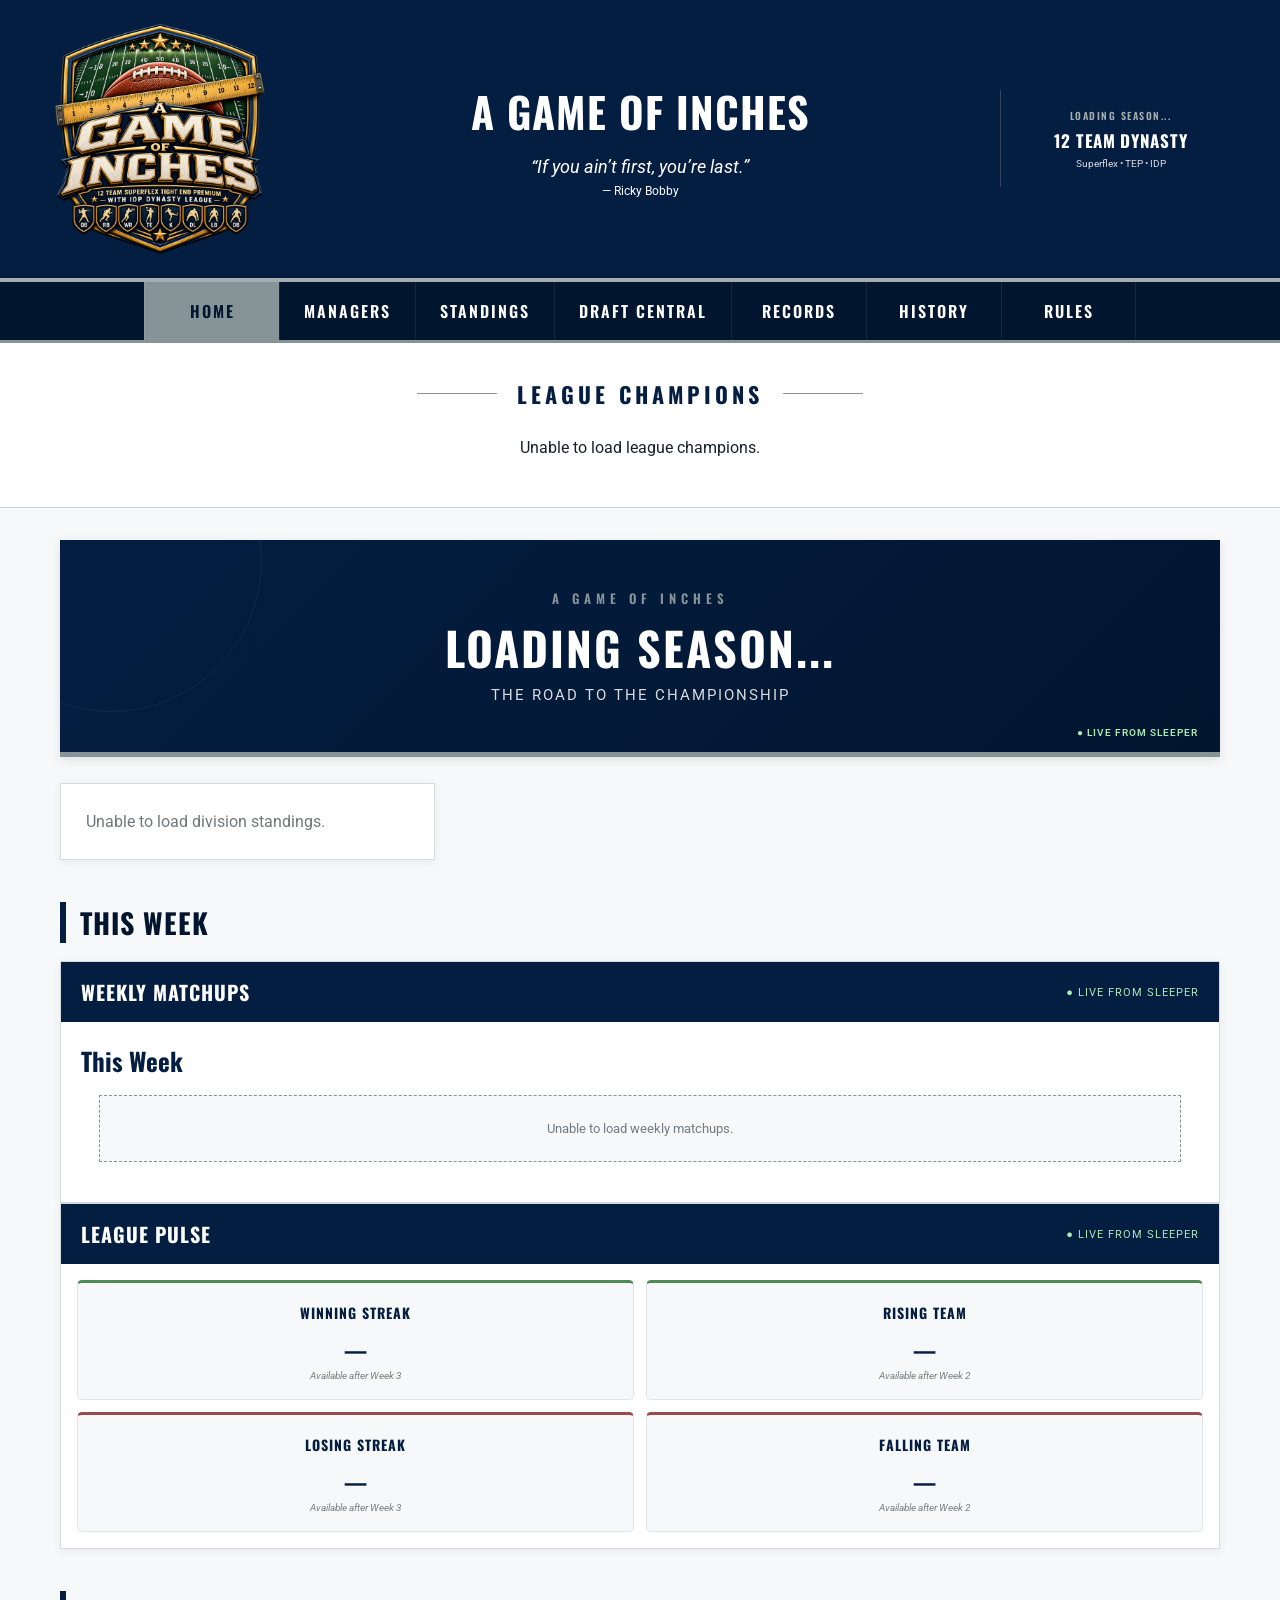
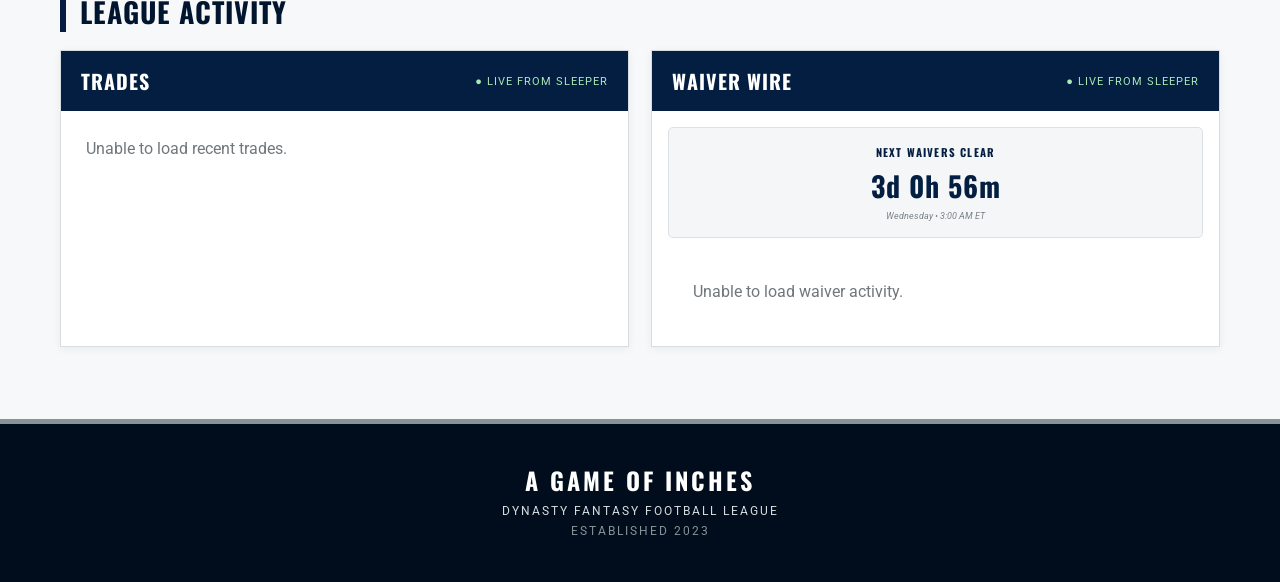
==== commit a2cac613: "Remove welcome section from index.html Removed the welcome section from the index.html file." ====
--- a/index.html
+++ b/index.html
@@ -7,7 +7,7 @@
 
     <title>A Game of Inches | Dynasty Fantasy Football</title>
 
-<link rel="stylesheet" href="style.css?v=20260828">
+<link rel="stylesheet" href="style.css?v=20260913-2">
 
 <style>
 /* ======================================================
@@ -35,6 +35,9 @@
         display: none !important;
     }
 
+    .mobile-default-collapsed {
+    display: none !important;
+}
 
     .mobile-card-collapse-button {
         display: inline-flex;
@@ -223,75 +226,6 @@
 ====================================================== -->
 
 <main>
-
-
-    <!-- ==================================================
-         WELCOME
-    =================================================== -->
-
-    <section class="welcome-section">
-
-        <h2 class="section-title">
-            Welcome to A Game of Inches
-        </h2>
-
-        <div class="card welcome-card">
-
-            <p>
-                Founded in 2023, <strong>A Game of Inches</strong> was created
-                under the noble principle that 12 people should be allowed to
-                ruin each other's Sundays for the foreseeable future.
-            </p>
-
-            <p>
-                This is a <strong>12-team dynasty league</strong> built for the
-                truly committed, or at least the people who haven't realized
-                they can leave yet. With <strong>Superflex, Tight End Premium,
-                and IDP123 scoring</strong>, every decision matters, every trade
-                has consequences, and there is always someone convinced they
-                just fleeced you.
-            </p>
-
-            <p>
-                Three seasons in, the league already has its history:
-                <strong>Dan, RJ, and Seth</strong> have claimed the championship,
-                blockbuster trades have reshaped rosters, and rivalries have
-                begun to form. Some are competitive. Some are personal. And
-                some, like Pete's repeated destruction of Zach in 2025 that
-                ultimately shattered his playoff hopes, are simply unnecessary.
-            </p>
-
-            <p>
-                But winning isn't everything.
-            </p>
-
-            <p>
-                There is also the <strong>Toilet Bowl</strong>, where pride
-                disappears and punishment awaits. From pancake challenges to
-                buying the beer for the draft party, the league's worst
-                performers have learned that finishing last doesn't just hurt
-                the standings — it can hurt your dignity, too.
-            </p>
-
-            <p>
-                So explore the league history, check out the records, relive the
-                trades, celebrate the champions, and see who is currently
-                fighting for glory — and who is fighting to avoid becoming the
-                next name in the <strong>Hall of Shame</strong>.
-            </p>
-
-            <p class="welcome-closing">
-                Welcome to A Game of Inches.
-            </p>
-
-            <p class="welcome-tagline">
-                Every yard matters. Every trade matters. And by the end of the
-                season, someone is going to regret everything.
-            </p>
-
-        </div>
-
-    </section>
 
 
     <!-- ==================================================
@@ -580,25 +514,25 @@
                             ● LIVE FROM SLEEPER
                         </span>
 
-                        <button
-                            type="button"
-                            class="mobile-card-collapse-button"
-                            data-collapse-target="trades-content"
-                            aria-expanded="true"
-                            aria-label="Collapse Trades"
-                        >
-                            ▲
-                        </button>
+<button
+    type="button"
+    class="mobile-card-collapse-button"
+    data-collapse-target="trades-content"
+    aria-expanded="false"
+    aria-label="Expand Trades"
+>
+    ▼
+</button>
 
                     </div>
 
                 </div>
 
 
-                <div
-                    id="trades-content"
-                    class="mobile-collapsible-content"
-                >
+<div
+    id="trades-content"
+    class="mobile-collapsible-content mobile-default-collapsed"
+>
 
                     <div
                         id="home-trades"
@@ -635,25 +569,25 @@
                             ● LIVE FROM SLEEPER
                         </span>
 
-                        <button
-                            type="button"
-                            class="mobile-card-collapse-button"
-                            data-collapse-target="waivers-content"
-                            aria-expanded="true"
-                            aria-label="Collapse Waivers"
-                        >
-                            ▲
-                        </button>
+<button
+    type="button"
+    class="mobile-card-collapse-button"
+    data-collapse-target="waivers-content"
+    aria-expanded="false"
+    aria-label="Expand Waivers"
+>
+    ▼
+</button>
 
                     </div>
 
                 </div>
 
 
-                <div
-                    id="waivers-content"
-                    class="mobile-collapsible-content"
-                >
+<div
+    id="waivers-content"
+    class="mobile-collapsible-content mobile-default-collapsed"
+>
 
                     <!-- NEXT WAIVER COUNTDOWN -->
 
@@ -763,10 +697,14 @@
                         }
 
 
-                        const isCollapsed =
-                            target.classList.toggle(
-                                'mobile-content-collapsed'
-                            );
+target.classList.remove(
+    'mobile-default-collapsed'
+);
+
+const isCollapsed =
+    target.classList.toggle(
+        'mobile-content-collapsed'
+    );
 
 
                         button.setAttribute(
@@ -820,6 +758,120 @@
             }
         );
 
+
+        /*
+         * ==================================================
+         * MOBILE CHAMPIONSHIP BANNERS
+         * OPEN ON NEWEST CHAMPION
+         * ==================================================
+         */
+
+        const championBanners =
+            document.getElementById(
+                'home-champion-banners'
+            );
+
+
+        if (
+            championBanners
+        ) {
+
+            /*
+             * Scroll to the far right only on mobile.
+             *
+             * script.js loads the championship banners
+             * asynchronously, so we watch the container
+             * until the actual banners have been added.
+             */
+
+            const scrollToNewestChampion =
+                () => {
+
+                    const isMobile =
+                        window.matchMedia(
+                            '(max-width: 700px)'
+                        ).matches;
+
+
+                    const hasChampionBanner =
+                        championBanners.querySelector(
+                            '.champion-banner'
+                        );
+
+
+                    if (
+                        !isMobile ||
+                        !hasChampionBanner
+                    ) {
+
+                        return false;
+
+                    }
+
+
+                    requestAnimationFrame(
+                        () => {
+
+                            requestAnimationFrame(
+                                () => {
+
+                                    championBanners.scrollLeft =
+                                        championBanners.scrollWidth;
+
+                                }
+                            );
+
+                        }
+                    );
+
+
+                    return true;
+
+                };
+
+
+            /*
+             * If the banners already loaded,
+             * scroll immediately.
+             */
+
+            if (
+                !scrollToNewestChampion()
+            ) {
+
+                /*
+                 * Otherwise wait for script.js to
+                 * finish building them.
+                 */
+
+                const championObserver =
+                    new MutationObserver(
+                        () => {
+
+                            if (
+                                scrollToNewestChampion()
+                            ) {
+
+                                championObserver.disconnect();
+
+                            }
+
+                        }
+                    );
+
+
+                championObserver.observe(
+                    championBanners,
+                    {
+                        childList: true,
+                        subtree: true
+                    }
+                );
+
+            }
+
+        }
+
     }
 );
 
--- a/style.css
+++ b/style.css
@@ -2933,7 +2933,8 @@
 
     .manager-stats {
 
-        grid-template-columns: 1fr;
+        grid-template-columns:
+            repeat(2, minmax(0, 1fr));
 
     }
 
@@ -8725,53 +8726,7 @@
 
     white-space: nowrap;
 }
-/* ======================================================
-   HEAD TO HEAD — FINAL WIDTH OVERRIDE
-====================================================== */
-
-.head-to-head-table {
-    width: 100% !important;
-    min-width: 0 !important;
-    table-layout: fixed !important;
-}
-
-
-/* Owner column */
-
-.head-to-head-table .h2h-corner,
-.head-to-head-table .h2h-row-header {
-    width: 62px !important;
-    min-width: 62px !important;
-    max-width: 62px !important;
-    padding-left: 3px !important;
-    padding-right: 3px !important;
-}
-
-
-/* Matchup columns */
-
-.head-to-head-table .h2h-manager-header,
-.head-to-head-table td {
-    width: auto !important;
-    min-width: 0 !important;
-    max-width: none !important;
-    padding-left: 2px !important;
-    padding-right: 2px !important;
-}
-
-
-/* Owner names */
-
-.head-to-head-table .h2h-owner {
-    font-size: 12px !important;
-}
-
-
-/* Records */
-
-.head-to-head-table td {
-    font-size: 14px !important;
-}
+
 
 /* ======================================================
    DRAFT BOARD — POSITION COLORS
@@ -8881,3 +8836,2192 @@
     }
 
 }
+
+/* ======================================================
+   HEAD TO HEAD — FINAL SCROLLING TABLE
+====================================================== */
+
+/*
+   The Head-to-Head table is intentionally wider than
+   the available page when necessary.
+
+   This prevents matchup records from being squeezed
+   differently on phones, tablets, laptops, and desktops.
+*/
+
+.head-to-head-scroll {
+
+    width: 100%;
+
+    overflow-x: auto;
+    overflow-y: hidden;
+
+    -webkit-overflow-scrolling: touch;
+
+}
+
+
+/* ======================================================
+   TABLE
+====================================================== */
+
+.head-to-head-table {
+
+    width: max-content !important;
+
+    min-width: 100% !important;
+
+    table-layout: auto !important;
+
+    border-collapse: separate;
+    border-spacing: 0;
+
+}
+
+
+/* ======================================================
+   OWNER COLUMN
+====================================================== */
+
+.head-to-head-table .h2h-corner,
+.head-to-head-table .h2h-row-header {
+
+    position: sticky;
+
+    left: 0;
+
+    width: 135px !important;
+    min-width: 135px !important;
+    max-width: 135px !important;
+
+}
+
+
+/* Top-left header */
+
+.head-to-head-table .h2h-corner {
+
+    z-index: 4;
+
+    padding:
+        10px
+        12px !important;
+
+    background:
+        var(--dark-navy);
+
+}
+
+
+/* Manager names down the left */
+
+.head-to-head-table .h2h-row-header {
+
+    z-index: 3;
+
+    padding:
+        10px
+        12px !important;
+
+    background:
+        #F5F6F7;
+
+    white-space: nowrap;
+
+}
+
+
+/* Subtle edge showing that the table scrolls */
+
+.head-to-head-table .h2h-corner,
+.head-to-head-table .h2h-row-header {
+
+    box-shadow:
+        3px
+        0
+        4px
+        rgba(0,0,0,.08);
+
+}
+
+
+/* ======================================================
+   OWNER NAME
+====================================================== */
+
+.head-to-head-table .h2h-owner {
+
+    font-size: 13px !important;
+
+    white-space: nowrap;
+
+}
+
+
+/* ======================================================
+   MATCHUP COLUMNS
+====================================================== */
+
+.head-to-head-table .h2h-manager-header,
+.head-to-head-table td {
+
+    width: 88px !important;
+    min-width: 88px !important;
+
+    padding:
+        10px
+        8px !important;
+
+    text-align: center;
+
+    white-space: nowrap;
+
+}
+
+
+/* Column manager names */
+
+.head-to-head-table .h2h-manager-header {
+
+    font-size: 10px;
+
+    line-height: 1.2;
+
+}
+
+
+/* ======================================================
+   HEAD-TO-HEAD RECORDS
+====================================================== */
+
+.head-to-head-table td {
+
+    height: 52px;
+
+    font-size: 14px !important;
+
+    font-weight: 600;
+
+    font-variant-numeric:
+        tabular-nums;
+
+}
+
+
+/* ======================================================
+   MOBILE
+====================================================== */
+
+@media (max-width: 650px) {
+
+    /*
+       Do not shrink the records on mobile.
+       The user scrolls horizontally instead.
+    */
+
+    .head-to-head-table .h2h-corner,
+    .head-to-head-table .h2h-row-header {
+
+        width: 115px !important;
+        min-width: 115px !important;
+        max-width: 115px !important;
+
+        padding-left: 9px !important;
+        padding-right: 9px !important;
+
+    }
+
+
+    .head-to-head-table .h2h-manager-header,
+    .head-to-head-table td {
+
+        width: 82px !important;
+        min-width: 82px !important;
+
+        padding-left: 6px !important;
+        padding-right: 6px !important;
+
+    }
+
+
+    .head-to-head-table td {
+
+        font-size: 14px !important;
+
+    }
+
+}
+/* ======================================================
+   CURRENT STANDINGS — STICKY OWNER COLUMN
+====================================================== */
+
+
+/* ======================================================
+   OWNER COLUMN
+====================================================== */
+
+.standings-page-table th:first-child,
+.standings-page-table td:first-child {
+
+    position: sticky;
+
+    left: 0;
+
+    width: 105px;
+    min-width: 105px;
+
+}
+
+
+/* Owner header */
+
+.standings-page-table th:first-child {
+
+    z-index: 4;
+
+    background:
+        var(--dark-navy);
+
+    text-align: left;
+
+}
+
+
+/* Owner cells */
+
+.standings-page-table td:first-child {
+
+    z-index: 3;
+
+    background:
+        white;
+
+    text-align: left;
+
+    box-shadow:
+        3px
+        0
+        4px
+        rgba(0,0,0,.08);
+
+}
+
+
+/* Preserve background while hovering a row */
+
+.standings-page-table tbody tr:hover td:first-child {
+
+    background:
+        var(--light-gray);
+
+}
+
+
+/* ======================================================
+   OWNER NAME — PRIMARY IDENTIFIER
+====================================================== */
+
+.standings-owner-name {
+
+    color:
+        var(--navy) !important;
+
+    font-family:
+        'Oswald',
+        sans-serif;
+
+    font-size:
+        14px !important;
+
+    font-weight:
+        700;
+
+    white-space:
+        nowrap;
+
+}
+
+
+/* ======================================================
+   TEAM NAME — SECONDARY IDENTIFIER
+====================================================== */
+
+.standings-team-name {
+
+    color:
+        #697178 !important;
+
+    font-family:
+        'Roboto',
+        sans-serif;
+
+    font-size:
+        12px !important;
+
+    font-weight:
+        400;
+
+    text-transform:
+        none;
+
+}
+
+
+/* ======================================================
+   COLUMN ALIGNMENT
+====================================================== */
+
+/* Owner, Team and Division */
+
+.standings-page-table th:nth-child(1),
+.standings-page-table td:nth-child(1),
+.standings-page-table th:nth-child(3),
+.standings-page-table td:nth-child(3),
+.standings-page-table th:nth-child(4),
+.standings-page-table td:nth-child(4) {
+
+    text-align:
+        left;
+
+}
+
+
+/* Rank remains centered */
+
+.standings-page-table th:nth-child(2),
+.standings-page-table td:nth-child(2) {
+
+    text-align:
+        center;
+
+}
+
+
+/* ======================================================
+   MOBILE
+====================================================== */
+
+@media (max-width: 650px) {
+
+    .standings-page-table th:first-child,
+    .standings-page-table td:first-child {
+
+        width: 90px;
+        min-width: 90px;
+
+    }
+
+}
+
+/* ======================================================
+   MANAGERS — OWNER-FIRST IDENTITY + MOBILE COLLAPSE
+====================================================== */
+
+
+/* ======================================================
+   CARD HEADER
+====================================================== */
+
+.manager-card-top {
+
+    position: relative;
+
+}
+
+
+/* ======================================================
+   OWNER — PRIMARY NAME
+====================================================== */
+
+.manager-identity h2 {
+
+    margin:
+        0
+        0
+        5px;
+
+    color:
+        var(--navy);
+
+    font-family:
+        'Oswald',
+        sans-serif;
+
+    font-size:
+        26px;
+
+    font-weight:
+        700;
+
+    line-height:
+        1.05;
+
+    text-transform:
+        uppercase;
+
+}
+
+
+/* Former cards use a dark header */
+
+.former-manager-card .manager-identity h2 {
+
+    color:
+        #FFFFFF;
+
+}
+
+
+/* ======================================================
+   TEAM NAME — SECONDARY
+====================================================== */
+
+.manager-team-name {
+
+    margin:
+        0
+        0
+        3px !important;
+
+    color:
+        #56636D;
+
+    font-family:
+        'Roboto',
+        sans-serif;
+
+    font-size:
+        14px;
+
+    font-weight:
+        600;
+
+    line-height:
+        1.25;
+
+}
+
+
+/* Former cards */
+
+.former-manager-card .manager-team-name {
+
+    color:
+        #D7D9DC;
+
+}
+
+
+/* ======================================================
+   SLEEPER USERNAME
+====================================================== */
+
+.manager-sleeper-username {
+
+    display: block;
+
+    color:
+        #7C858C;
+
+    font-size:
+        11px;
+
+    line-height:
+        1.2;
+
+}
+
+
+/* Former cards */
+
+.former-manager-card .manager-sleeper-username {
+
+    color:
+        #AEB5BA;
+
+}
+
+
+/* ======================================================
+   COLLAPSE BUTTON
+====================================================== */
+
+.manager-collapse-button {
+
+    display: none;
+
+}
+
+
+/* ======================================================
+   DESKTOP / TABLET
+====================================================== */
+
+/*
+   Even though former managers receive the
+   mobile-collapsed class, never collapse them
+   outside the mobile layout.
+*/
+
+.manager-card-body {
+
+    display: block;
+
+}
+
+
+/* ======================================================
+   MOBILE
+====================================================== */
+
+@media (max-width: 650px) {
+
+    .manager-card-top {
+
+        min-height:
+            100px;
+
+        padding-right:
+            58px;
+
+    }
+
+
+    .manager-identity h2 {
+
+        font-size:
+            27px;
+
+    }
+
+
+    .manager-team-name {
+
+        font-size:
+            14px;
+
+    }
+
+
+    .manager-sleeper-username {
+
+        font-size:
+            11px;
+
+    }
+
+
+    .manager-collapse-button {
+
+        position:
+            absolute;
+
+        top:
+            50%;
+
+        right:
+            16px;
+
+        transform:
+            translateY(-50%);
+
+        display:
+            inline-flex;
+
+        align-items:
+            center;
+
+        justify-content:
+            center;
+
+        width:
+            32px;
+
+        height:
+            32px;
+
+        padding:
+            0;
+
+        background:
+            rgba(4, 30, 66, .08);
+
+        border:
+            1px solid
+            rgba(4, 30, 66, .20);
+
+        border-radius:
+            4px;
+
+        color:
+            var(--navy);
+
+        font-size:
+            11px;
+
+        cursor:
+            pointer;
+
+    }
+
+
+    .former-manager-card
+    .manager-collapse-button {
+
+        background:
+            rgba(255,255,255,.10);
+
+        border-color:
+            rgba(255,255,255,.24);
+
+        color:
+            #FFFFFF;
+
+    }
+
+
+    .manager-card-body.mobile-collapsed {
+
+        display:
+            none;
+
+    }
+
+}
+
+/* ======================================================
+   FORMER MANAGERS — DEFAULT COLLAPSED ON MOBILE
+====================================================== */
+
+@media (max-width: 650px) {
+
+    .former-manager-card
+    .manager-card-body.mobile-collapsed {
+
+        display: none !important;
+
+    }
+
+}
+
+/* ======================================================
+   FORMER MANAGERS — DESKTOP COLLAPSE
+====================================================== */
+
+/* Show the collapse button for former managers on desktop */
+
+.former-manager-card
+.manager-collapse-button {
+
+    display: inline-flex;
+
+    position: absolute;
+
+    top: 50%;
+    right: 16px;
+
+    transform: translateY(-50%);
+
+    align-items: center;
+    justify-content: center;
+
+    width: 32px;
+    height: 32px;
+
+    padding: 0;
+
+    background:
+        rgba(255,255,255,.10);
+
+    border:
+        1px solid
+        rgba(255,255,255,.24);
+
+    border-radius: 4px;
+
+    color: #FFFFFF;
+
+    font-size: 11px;
+
+    cursor: pointer;
+}
+
+
+/* Make room for the button */
+
+.former-manager-card
+.manager-card-top {
+
+    position: relative;
+
+    padding-right: 58px;
+
+}
+
+
+/* Former managers start minimized on desktop too */
+
+.former-manager-card
+.manager-card-body.mobile-collapsed {
+
+    display: none;
+}
+
+/* ======================================================
+   ORIGINAL DRAFT ORDER — MOBILE COLLAPSE
+====================================================== */
+
+.draft-order-heading {
+
+    display: flex;
+    align-items: center;
+    justify-content: space-between;
+    gap: 12px;
+
+}
+
+
+.draft-order-toggle {
+
+    display: none;
+
+}
+
+
+@media (max-width: 650px) {
+
+    .draft-order-toggle {
+
+        display: inline-flex;
+
+        align-items: center;
+        justify-content: center;
+
+        width: 32px;
+        height: 32px;
+
+        padding: 0;
+
+        background:
+            rgba(4, 30, 66, .08);
+
+        border:
+            1px solid
+            rgba(4, 30, 66, .20);
+
+        border-radius: 4px;
+
+        color:
+            var(--navy);
+
+        font-size: 11px;
+
+        cursor: pointer;
+
+    }
+
+
+    .draft-order-grid.mobile-collapsed {
+
+        display: none;
+
+    }
+
+}
+
+
+/* Desktop always stays open */
+
+@media (min-width: 651px) {
+
+    .draft-order-grid.mobile-collapsed {
+
+        display: grid;
+
+    }
+
+}
+
+/* ======================================================
+   RECORDS — STICKY MANAGER COLUMN
+   FORMER MANAGER COLLAPSE
+   MOBILE LEAGUE LEADERS
+====================================================== */
+
+
+/* ======================================================
+   STICKY MANAGER COLUMN
+====================================================== */
+
+/*
+   Both the Current Managers and Former Managers
+   tables use .manager-records-table, so this
+   automatically applies to both.
+*/
+
+.manager-records-table th:first-child,
+.manager-records-table td:first-child {
+
+    position: sticky;
+
+    left: 0;
+
+    width: 110px;
+    min-width: 110px;
+
+}
+
+
+/* Header */
+
+.manager-records-table th:first-child {
+
+    z-index: 4;
+
+    background:
+        var(--dark-navy);
+
+    text-align: left;
+
+}
+
+
+/* Manager-name cells */
+
+.manager-records-table td:first-child {
+
+    z-index: 3;
+
+    background:
+        #FFFFFF;
+
+    text-align: left;
+
+    box-shadow:
+        3px
+        0
+        4px
+        rgba(0,0,0,.08);
+
+}
+
+
+/* Preserve row-hover appearance */
+
+.manager-records-table tbody tr:hover
+td:first-child {
+
+    background:
+        var(--light-gray);
+
+}
+
+
+/* Keep manager names on one line */
+
+.records-manager-name {
+
+    white-space: nowrap;
+
+}
+
+
+/* ======================================================
+   FORMER MANAGERS COLLAPSE
+====================================================== */
+
+.former-records-heading {
+
+    display: flex;
+
+    align-items: center;
+
+    justify-content: space-between;
+
+    gap: 15px;
+
+}
+
+
+.former-records-heading
+.section-title {
+
+    margin-bottom: 0;
+
+}
+
+
+.former-records-toggle {
+
+    display: inline-flex;
+
+    align-items: center;
+
+    justify-content: center;
+
+    flex: 0 0 auto;
+
+    width: 32px;
+    height: 32px;
+
+    padding: 0;
+
+    background:
+        rgba(4, 30, 66, .08);
+
+    border:
+        1px solid
+        rgba(4, 30, 66, .20);
+
+    border-radius: 4px;
+
+    color:
+        var(--navy);
+
+    font-size: 11px;
+
+    cursor: pointer;
+
+}
+
+
+.former-records-content {
+
+    margin-top: 15px;
+
+}
+
+
+.former-records-content.records-collapsed {
+
+    display: none;
+
+}
+
+
+/* ======================================================
+   MOBILE LEAGUE LEADERS
+====================================================== */
+
+@media (max-width: 650px) {
+
+    /*
+       Keep two League Leader cards per row.
+
+       Eight records =
+       four rows of two.
+    */
+
+    .league-records-grid {
+
+        grid-template-columns:
+            repeat(
+                2,
+                minmax(0, 1fr)
+            ) !important;
+
+        gap:
+            10px !important;
+
+    }
+
+
+    /*
+       Make the cards slightly more compact so two
+       comfortably fit beside one another.
+    */
+
+    .league-record-card {
+
+        min-width: 0;
+
+        padding:
+            15px
+            10px;
+
+    }
+
+
+    .league-record-label {
+
+        font-size:
+            9px;
+
+        line-height:
+            1.25;
+
+    }
+
+
+    .league-record-value {
+
+        margin:
+            6px
+            0;
+
+        font-size:
+            24px;
+
+        line-height:
+            1;
+
+    }
+
+
+    .league-record-holder {
+
+        font-size:
+            10px;
+
+        line-height:
+            1.35;
+
+        overflow-wrap:
+            anywhere;
+
+    }
+
+
+    /*
+       Slightly narrower pinned manager column
+       on phones.
+    */
+
+    .manager-records-table th:first-child,
+    .manager-records-table td:first-child {
+
+        width:
+            90px;
+
+        min-width:
+            90px;
+
+    }
+
+}
+
+/* ======================================================
+   HISTORY — MOBILE HORIZONTAL BANNER SCROLL
+====================================================== */
+
+@media (max-width: 650px) {
+
+    /*
+       League Champions
+    */
+
+    .history-champions {
+
+        display: flex !important;
+
+        flex-wrap: nowrap !important;
+
+        justify-content: flex-start !important;
+
+        gap: 14px;
+
+        width: 100%;
+
+        overflow-x: auto;
+        overflow-y: hidden;
+
+        padding-bottom: 12px;
+
+        -webkit-overflow-scrolling: touch;
+
+    }
+
+
+    .history-champion-pennant {
+
+        flex: 0 0 165px;
+
+        width: 165px;
+
+    }
+
+
+    /*
+       Hall of Shame
+    */
+
+    .hall-of-shame-grid {
+
+        display: flex !important;
+
+        flex-wrap: nowrap !important;
+
+        justify-content: flex-start !important;
+
+        gap: 14px;
+
+        width: 100%;
+
+        overflow-x: auto;
+        overflow-y: hidden;
+
+        padding-bottom: 12px;
+
+        -webkit-overflow-scrolling: touch;
+
+    }
+
+
+    .hall-of-shame-grid
+    .shame-card {
+
+        flex: 0 0 165px;
+
+        width: 165px;
+
+    }
+
+}
+
+/* ======================================================
+   HISTORY — MOBILE CHAMPION SPACING MATCH
+====================================================== */
+
+@media (max-width: 650px) {
+
+    /*
+       Match the League Champions spacing
+       to the Hall of Shame row.
+    */
+
+    .history-champions {
+
+        gap: 14px !important;
+
+        padding-left: 0 !important;
+        padding-right: 0 !important;
+
+        margin-left: 0 !important;
+        margin-right: 0 !important;
+
+    }
+
+
+    .history-champion-pennant {
+
+        flex: 0 0 165px !important;
+
+        width: 165px !important;
+
+        margin-left: 0 !important;
+        margin-right: 0 !important;
+
+    }
+
+}
+
+/* ======================================================
+   HISTORY — MOBILE CHAMPION WIDTH / EDGE FIX
+====================================================== */
+
+@media (max-width: 650px) {
+
+    .history-champions {
+
+        width: 100% !important;
+
+        max-width: none !important;
+
+        margin-left: 0 !important;
+        margin-right: 0 !important;
+
+        padding-left: 0 !important;
+        padding-right: 0 !important;
+
+        justify-content: flex-start !important;
+
+        scroll-padding-left: 0 !important;
+        scroll-padding-right: 0 !important;
+
+    }
+
+
+    .history-champion-pennant {
+
+        flex: 0 0 165px !important;
+
+        width: 165px !important;
+
+        margin-left: 0 !important;
+        margin-right: 0 !important;
+
+    }
+
+
+    .history-champion-pennant:first-child {
+
+        margin-left: 0 !important;
+
+    }
+
+
+    .history-champion-pennant:last-child {
+
+        margin-right: 0 !important;
+
+    }
+
+}
+
+/* ======================================================
+   HISTORY — MOBILE PODIUM LAYOUT
+====================================================== */
+
+@media (max-width: 650px) {
+
+    .history-podium {
+
+        display: grid !important;
+
+        grid-template-columns:
+            repeat(2, minmax(0, 1fr)) !important;
+
+        gap: 0 !important;
+
+        width: 100%;
+
+    }
+
+
+    /*
+       Champion takes the entire top row.
+    */
+
+    .history-podium-champion {
+
+        grid-column: 1 / -1;
+
+        min-height: 165px;
+
+    }
+
+
+    /*
+       Runner-Up and Third Place share
+       the second row.
+    */
+
+    .history-podium-runnerup,
+    .history-podium-third {
+
+        grid-column: auto;
+
+        min-width: 0;
+
+        min-height: 145px;
+
+    }
+
+
+    /*
+       Reset the older stacked-card borders.
+    */
+
+    .history-podium-card + .history-podium-card {
+
+        border-top: 1px solid
+            var(--light-silver);
+
+    }
+
+
+    .history-podium-runnerup {
+
+        border-left: none !important;
+
+    }
+
+
+    .history-podium-third {
+
+        border-left: 1px solid
+            var(--light-silver) !important;
+
+    }
+
+}
+
+/* ======================================================
+   HISTORY — SEASON LEADERS / LOSERS
+   2 CARDS PER ROW ON ALL SCREEN SIZES
+====================================================== */
+
+.history-awards-grid {
+
+    display: grid !important;
+
+    grid-template-columns:
+        repeat(2, minmax(0, 1fr)) !important;
+
+    gap: 14px !important;
+
+}
+
+
+/*
+   Keep cards compact and readable.
+*/
+
+.history-awards-grid
+.league-record-card {
+
+    min-width: 0;
+
+}
+
+/* ======================================================
+   HISTORY — COLLAPSIBLE SECTIONS
+====================================================== */
+
+.history-collapse-section {
+
+    width: 100%;
+
+}
+
+
+.history-collapse-heading {
+
+    display: flex;
+
+    align-items: center;
+
+    justify-content: space-between;
+
+    gap: 15px;
+
+    margin:
+        32px
+        24px
+        14px;
+
+}
+
+
+/*
+   The heading's spacing is now handled
+   by the wrapper above.
+*/
+
+.history-collapse-heading
+.history-subtitle {
+
+    flex: 1;
+
+    min-width: 0;
+
+    margin: 0 !important;
+
+}
+
+
+/*
+   Collapse / expand arrow.
+*/
+
+.history-collapse-toggle {
+
+    display: inline-flex;
+
+    align-items: center;
+
+    justify-content: center;
+
+    flex: 0 0 auto;
+
+    width: 32px;
+
+    height: 32px;
+
+    padding: 0;
+
+    background:
+        rgba(4, 30, 66, .08);
+
+    border:
+        1px solid
+        rgba(4, 30, 66, .20);
+
+    border-radius: 4px;
+
+    color:
+        var(--navy);
+
+    font-size: 11px;
+
+    cursor: pointer;
+
+}
+
+
+.history-collapse-toggle:hover {
+
+    background:
+        rgba(4, 30, 66, .14);
+
+}
+
+
+/*
+   Hidden state.
+*/
+
+.history-section-collapsed
+.history-collapse-content {
+
+    display: none;
+
+}
+
+/* ======================================================
+   HISTORY — FINAL STANDINGS TABLE
+   PINNED RANK + OWNER
+====================================================== */
+
+
+/*
+   Keep the table wide enough to scroll
+   naturally on smaller screens.
+*/
+
+.history-standings-table {
+
+    width: 100%;
+
+    min-width: 650px;
+
+    border-collapse: separate;
+
+    border-spacing: 0;
+
+}
+
+
+/*
+   ======================================================
+   RANK COLUMN
+   ======================================================
+*/
+
+.history-standings-table
+.history-rank-column {
+
+    position: sticky;
+
+    left: 0;
+
+    width: 70px;
+
+    min-width: 70px;
+
+    max-width: 70px;
+
+    text-align: center;
+
+}
+
+
+.history-standings-table
+th.history-rank-column {
+
+    z-index: 6;
+
+    background:
+        var(--dark-navy);
+
+}
+
+
+.history-standings-table
+td.history-rank-column {
+
+    z-index: 5;
+
+    background:
+        #FFFFFF;
+
+    font-weight: 700;
+
+}
+
+
+/*
+   ======================================================
+   OWNER / NAME COLUMN
+   ======================================================
+*/
+
+.history-standings-table
+.history-owner-column {
+
+    position: sticky;
+
+    left: 70px;
+
+    width: 140px;
+
+    min-width: 140px;
+
+    max-width: 140px;
+
+    text-align: left;
+
+}
+
+
+.history-standings-table
+th.history-owner-column {
+
+    z-index: 6;
+
+    background:
+        var(--dark-navy);
+
+}
+
+
+.history-standings-table
+td.history-owner-column {
+
+    z-index: 5;
+
+    background:
+        #FFFFFF;
+
+    box-shadow:
+        4px 0 5px
+        rgba(0,0,0,.08);
+
+}
+
+
+/*
+   Owner is the main bolded name.
+*/
+
+.history-owner-name {
+
+    display: block;
+
+    color:
+        var(--navy);
+
+    font-family:
+        'Oswald',
+        sans-serif;
+
+    font-size: 13px;
+
+    font-weight: 700;
+
+    line-height: 1.2;
+
+    text-transform: uppercase;
+
+    white-space: nowrap;
+
+}
+
+
+/*
+   ======================================================
+   TEAM COLUMN
+   ======================================================
+*/
+
+.history-standings-table
+.history-team-column {
+
+    width: 220px;
+
+    min-width: 220px;
+
+    text-align: left;
+
+    white-space: nowrap;
+
+}
+
+
+.history-standings-table
+td.history-team-column {
+
+    color:
+        #3E474D;
+
+    font-size: 11px;
+
+    font-weight: 400;
+
+}
+
+
+/*
+   ======================================================
+   OTHER COLUMNS
+   ======================================================
+*/
+
+.history-standings-table
+th:not(.history-rank-column):not(.history-owner-column):not(.history-team-column),
+.history-standings-table
+td:not(.history-rank-column):not(.history-owner-column):not(.history-team-column) {
+
+    text-align: center;
+
+}
+
+
+/*
+   ======================================================
+   ROW HOVER
+   Keep pinned cells matched to row hover.
+   ======================================================
+*/
+
+.history-standings-table
+tbody tr:hover
+td.history-rank-column,
+
+.history-standings-table
+tbody tr:hover
+td.history-owner-column {
+
+    background:
+        var(--light-gray);
+
+}
+
+
+/*
+   ======================================================
+   MOBILE
+   Same column order and sticky behavior,
+   just slightly narrower pinned columns.
+   ======================================================
+*/
+
+@media (max-width: 650px) {
+
+    .history-standings-table {
+
+        min-width: 590px;
+
+    }
+
+
+    .history-standings-table
+    .history-rank-column {
+
+        width: 55px;
+
+        min-width: 55px;
+
+        max-width: 55px;
+
+    }
+
+
+.history-standings-table
+.history-owner-column {
+
+    left: 55px;
+
+    width: 95px;
+
+    min-width: 95px;
+
+    max-width: 95px;
+
+}
+
+
+    .history-standings-table
+    .history-team-column {
+
+        width: 190px;
+
+        min-width: 190px;
+
+    }
+
+
+    .history-owner-name {
+
+        font-size: 12px;
+
+    }
+
+}
+
+/* ======================================================
+   HISTORY — MOBILE FINAL STANDINGS COLUMN WIDTH FIX
+====================================================== */
+
+@media (max-width: 650px) {
+
+    .history-standings-table
+    th.history-owner-column,
+    .history-standings-table
+    td.history-owner-column {
+
+        width: 85px !important;
+        min-width: 85px !important;
+        max-width: 85px !important;
+
+        padding-left: 8px !important;
+        padding-right: 8px !important;
+
+    }
+
+}
+
+/* ======================================================
+   HISTORY — SEASON LEADERS / LOSERS
+   DESKTOP: 4 ACROSS
+   MOBILE: 2 ACROSS
+====================================================== */
+
+.history-awards-grid {
+
+    display: grid !important;
+
+    grid-template-columns:
+        repeat(4, minmax(0, 1fr)) !important;
+
+    gap: 14px !important;
+
+}
+
+
+.history-awards-grid
+.league-record-card {
+
+    min-width: 0;
+
+}
+
+
+/* ======================================================
+   HISTORY — MOBILE LEADERS / LOSERS
+====================================================== */
+
+@media (max-width: 650px) {
+
+    .history-awards-grid {
+
+        grid-template-columns:
+            repeat(2, minmax(0, 1fr)) !important;
+
+        gap: 10px !important;
+
+    }
+
+}
+
+/* ======================================================
+   HISTORY — FINAL STANDINGS DIVISION BADGES
+====================================================== */
+
+/*
+ * Division column
+ */
+
+.history-standings-table
+th.history-division-column,
+.history-standings-table
+td.history-division-column {
+
+    width: 130px;
+    min-width: 130px;
+
+    text-align: center;
+
+    white-space: nowrap;
+
+}
+
+
+/*
+ * Shared division plaque
+ *
+ * Intentionally mirrors the compact playoff
+ * plaques used on the current Standings page.
+ */
+
+.history-division-badge {
+
+    display: inline-block;
+
+    min-width: 78px;
+
+    padding:
+        4px
+        8px;
+
+    border-radius:
+        3px;
+
+    color:
+        #FFFFFF;
+
+    font-family:
+        'Oswald',
+        sans-serif;
+
+    font-size:
+        10px;
+
+    font-weight:
+        700;
+
+    letter-spacing:
+        .5px;
+
+    line-height:
+        1.2;
+
+    text-align:
+        center;
+
+    text-transform:
+        uppercase;
+
+    white-space:
+        nowrap;
+
+}
+
+
+/* ======================================================
+   DIVISION 1 — BLUE
+====================================================== */
+
+.history-division-badge.history-division-1 {
+
+    background:
+        #1760A8;
+
+}
+
+
+/* ======================================================
+   DIVISION 2 — RED
+====================================================== */
+
+.history-division-badge.history-division-2 {
+
+    background:
+        #B84F62;
+
+}
+
+
+/* ======================================================
+   DIVISION 3 — PURPLE
+====================================================== */
+
+.history-division-badge.history-division-3 {
+
+    background:
+        #76539B;
+
+}
+
+
+/* ======================================================
+   UNKNOWN DIVISION — NEUTRAL
+====================================================== */
+
+.history-division-badge.history-division-unknown {
+
+    background:
+        #7A8288;
+
+}
+
+
+/* ======================================================
+   MOBILE
+====================================================== */
+
+@media (max-width: 650px) {
+
+    .history-standings-table
+    th.history-division-column,
+    .history-standings-table
+    td.history-division-column {
+
+        width: 105px;
+        min-width: 105px;
+
+        padding-left:
+            6px;
+
+        padding-right:
+            6px;
+
+    }
+
+
+    .history-division-badge {
+
+        min-width:
+            72px;
+
+        padding:
+            4px
+            6px;
+
+        font-size:
+            9px;
+
+    }
+
+}
+
+/* ======================================================
+   CURRENT STANDINGS — DIVISION PLAQUES
+====================================================== */
+
+.standings-division-badge {
+
+    display: inline-block;
+
+    min-width: 78px;
+
+    padding:
+        4px
+        8px;
+
+    border-radius:
+        3px;
+
+    color:
+        #FFFFFF;
+
+    font-family:
+        'Oswald',
+        sans-serif;
+
+    font-size:
+        10px;
+
+    font-weight:
+        700;
+
+    letter-spacing:
+        .5px;
+
+    line-height:
+        1.2;
+
+    text-align:
+        center;
+
+    text-transform:
+        uppercase;
+
+    white-space:
+        nowrap;
+
+}
+
+
+/* DIVISION 1 — BLUE */
+
+.standings-division-badge.standings-division-1 {
+
+    background:
+        #1760A8;
+
+}
+
+
+/* DIVISION 2 — RED */
+
+.standings-division-badge.standings-division-2 {
+
+    background:
+        #B84F62;
+
+}
+
+
+/* DIVISION 3 — PURPLE */
+
+.standings-division-badge.standings-division-3 {
+
+    background:
+        #76539B;
+
+}
+
+
+/* FALLBACK */
+
+.standings-division-badge.standings-division-unknown {
+
+    background:
+        #7A8288;
+
+}
+
+
+/* MOBILE */
+
+@media (max-width: 650px) {
+
+    .standings-division-badge {
+
+        min-width:
+            72px;
+
+        padding:
+            4px
+            6px;
+
+        font-size:
+            9px;
+
+    }
+
+}
+/* ======================================================
+   HOME — MOBILE CHAMPIONSHIP BANNER SCROLL
+====================================================== */
+
+@media (max-width: 700px) {
+
+    /*
+       One horizontal row.
+       Banners never wrap onto a second line.
+    */
+
+    .champion-banners {
+
+        display: flex !important;
+
+        flex-wrap: nowrap !important;
+
+        justify-content: flex-start !important;
+
+        align-items: flex-start;
+
+        gap: 14px !important;
+
+        width: calc(100% + 40px);
+
+        margin-left: -20px;
+        margin-right: -20px;
+
+        padding:
+            0
+            20px
+            12px;
+
+        overflow-x: auto;
+        overflow-y: hidden;
+
+        -webkit-overflow-scrolling: touch;
+
+        scrollbar-width: thin;
+
+        scroll-snap-type:
+            x proximity;
+
+    }
+
+
+    /*
+       Each championship banner keeps its
+       current mobile size and cannot shrink.
+    */
+
+    .champion-banners
+    .champion-banner {
+
+        flex:
+            0 0 145px !important;
+
+        width:
+            145px !important;
+
+        min-width:
+            145px !important;
+
+        margin-left:
+            0 !important;
+
+        margin-right:
+            0 !important;
+
+        scroll-snap-align:
+            start;
+
+    }
+
+
+    /*
+       Give the first and newest banners
+       clean spacing from the screen edges.
+    */
+
+    .champion-banners
+    .champion-banner:first-child {
+
+        margin-left:
+            0 !important;
+
+    }
+
+
+    .champion-banners
+    .champion-banner:last-child {
+
+        margin-right:
+            0 !important;
+
+    }
+
+
+    /*
+       Visible scrollbar on browsers that
+       support WebKit scrollbar styling.
+    */
+
+    .champion-banners::-webkit-scrollbar {
+
+        height:
+            6px;
+
+    }
+
+
+    .champion-banners::-webkit-scrollbar-track {
+
+        background:
+            #E7EAEC;
+
+        border-radius:
+            10px;
+
+    }
+
+
+    .champion-banners::-webkit-scrollbar-thumb {
+
+        background:
+            var(--silver);
+
+        border-radius:
+            10px;
+
+    }
+
+}
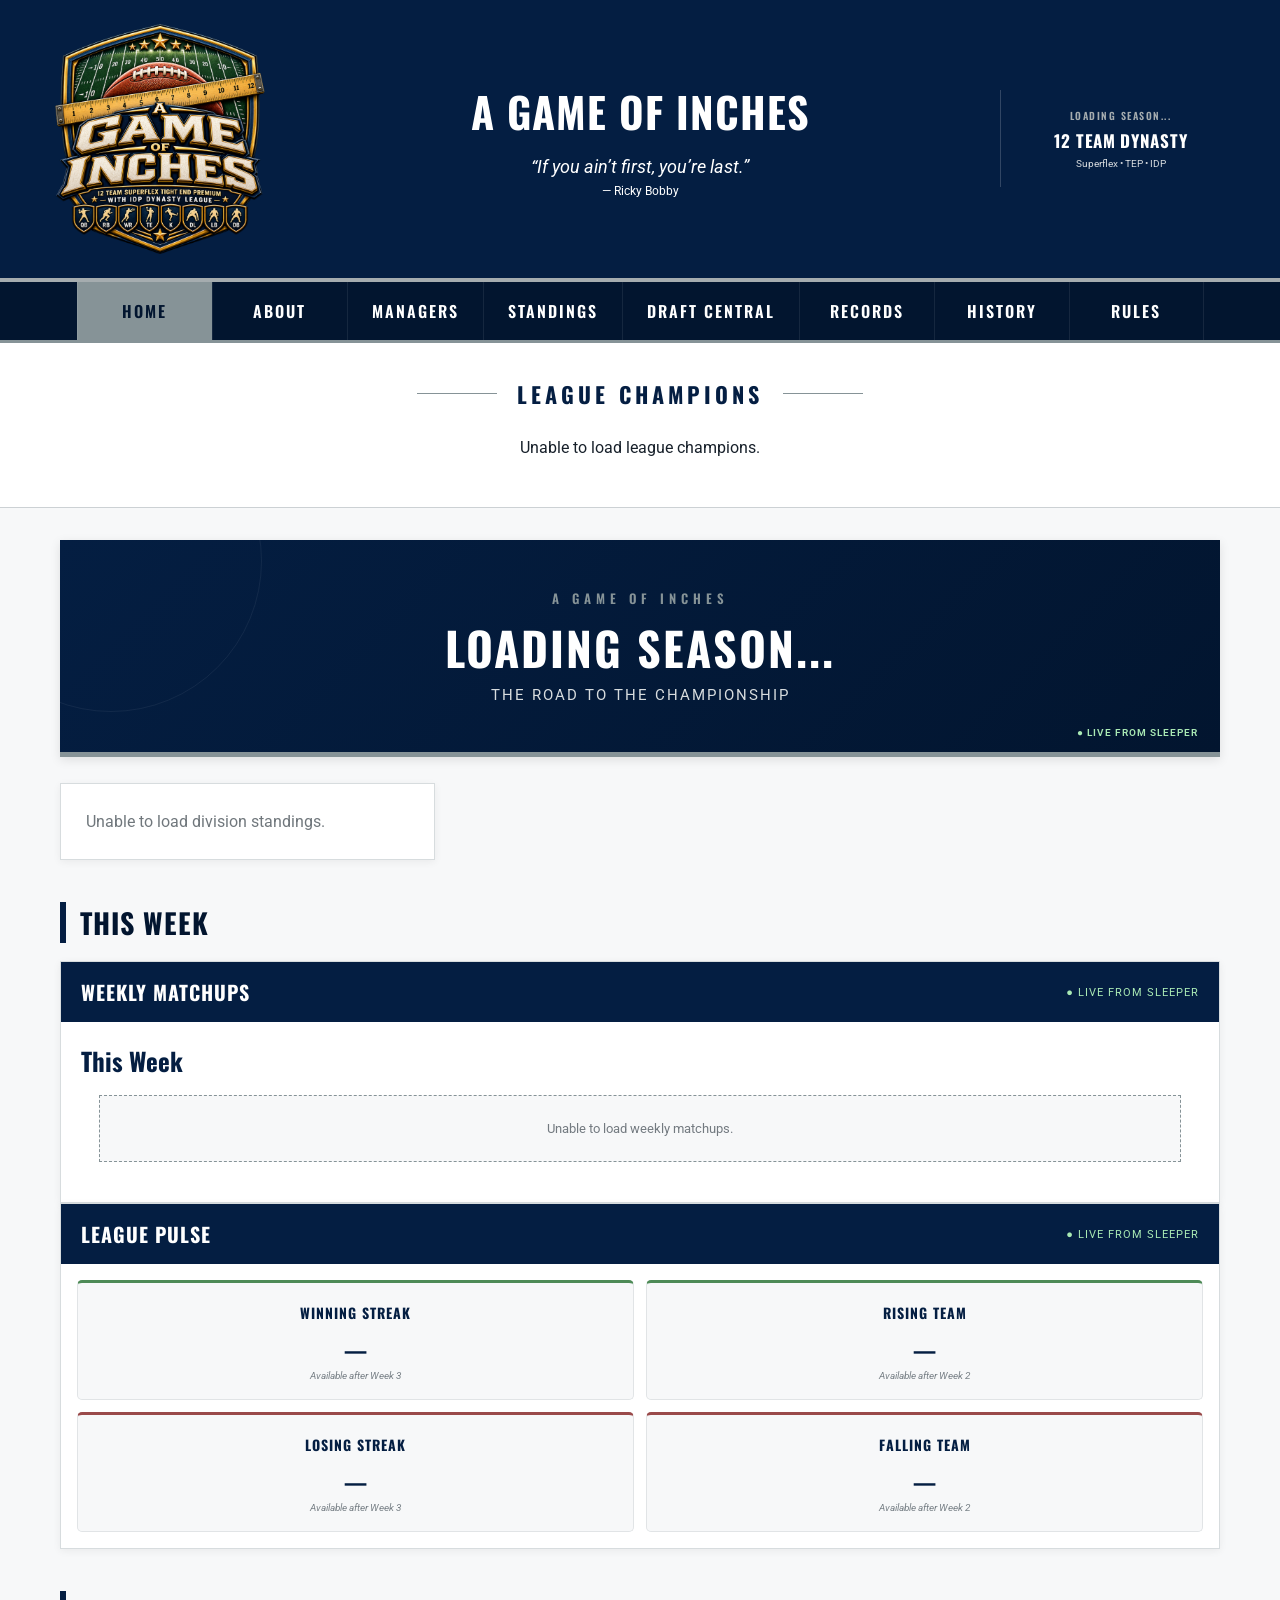
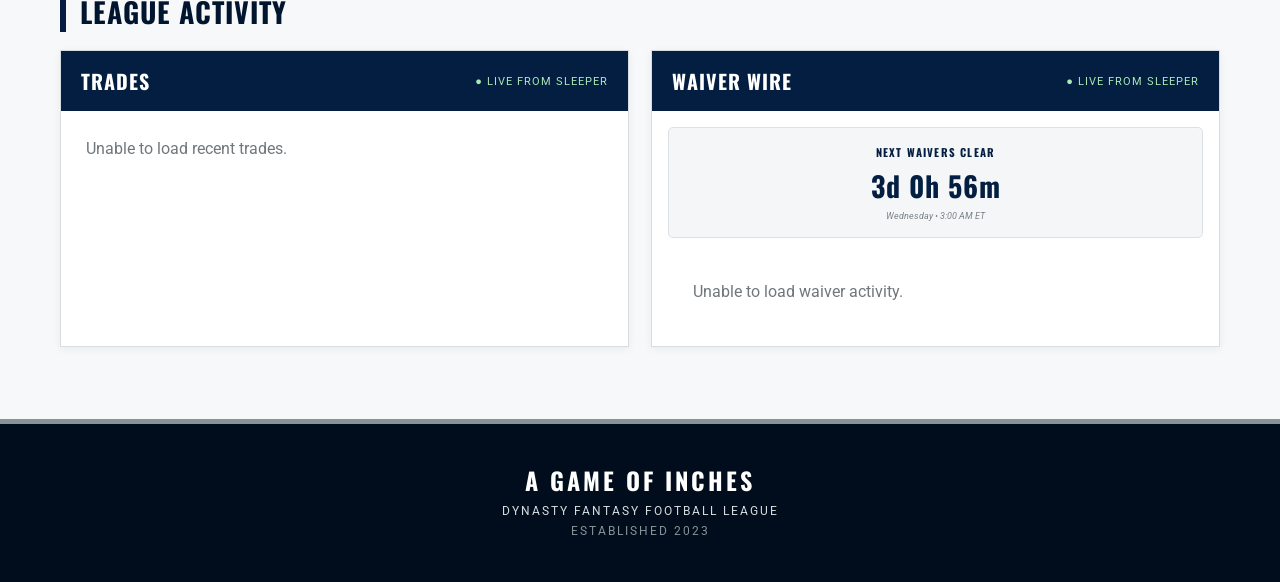
==== commit 3340db11: "Update navigation links in index.html" ====
--- a/index.html
+++ b/index.html
@@ -157,13 +157,17 @@
 
 <nav class="main-nav">
 
-    <a href="/" class="active">
-        Home
-    </a>
-
-    <a href="/managers">
-        Managers
-    </a>
+  <a href="/" class="active">
+    Home
+</a>
+
+<a href="/about">
+    About
+</a>
+
+<a href="/managers">
+    Managers
+</a>
 
     <a href="/standings">
         Standings
